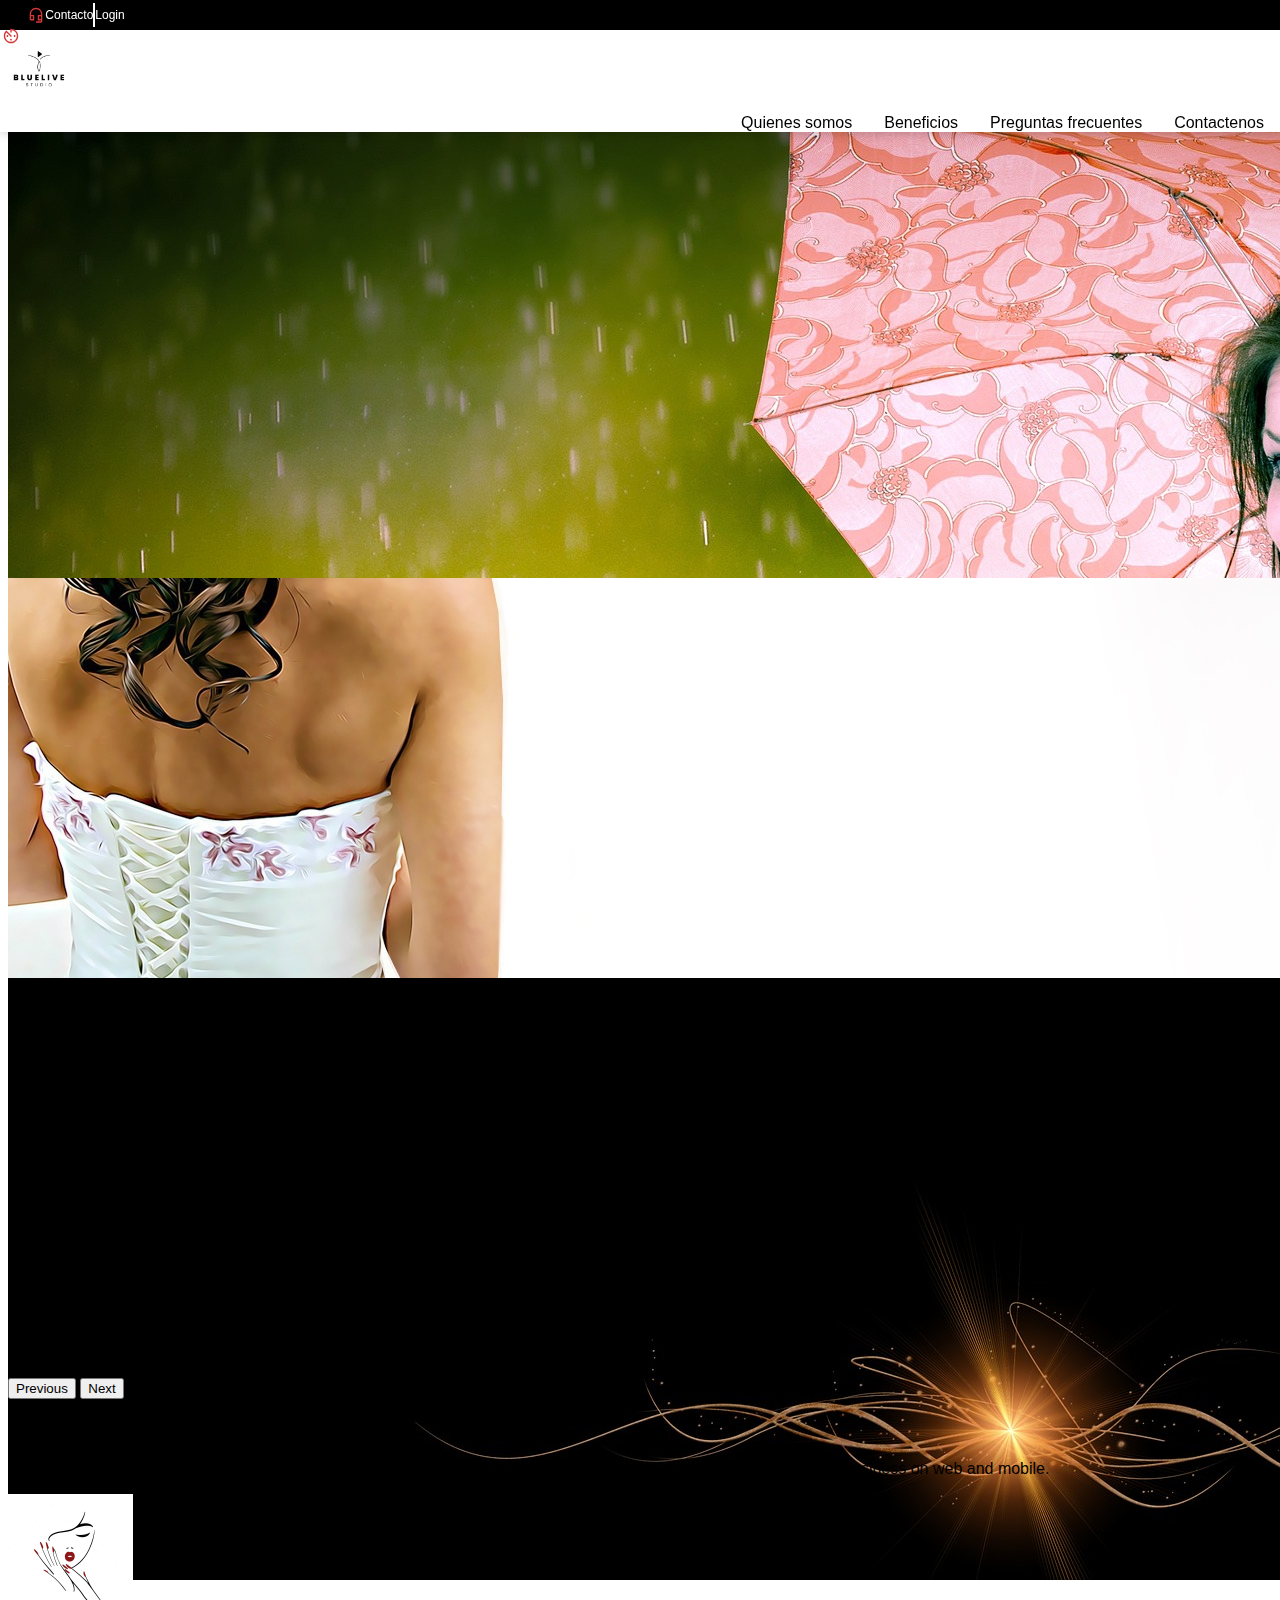
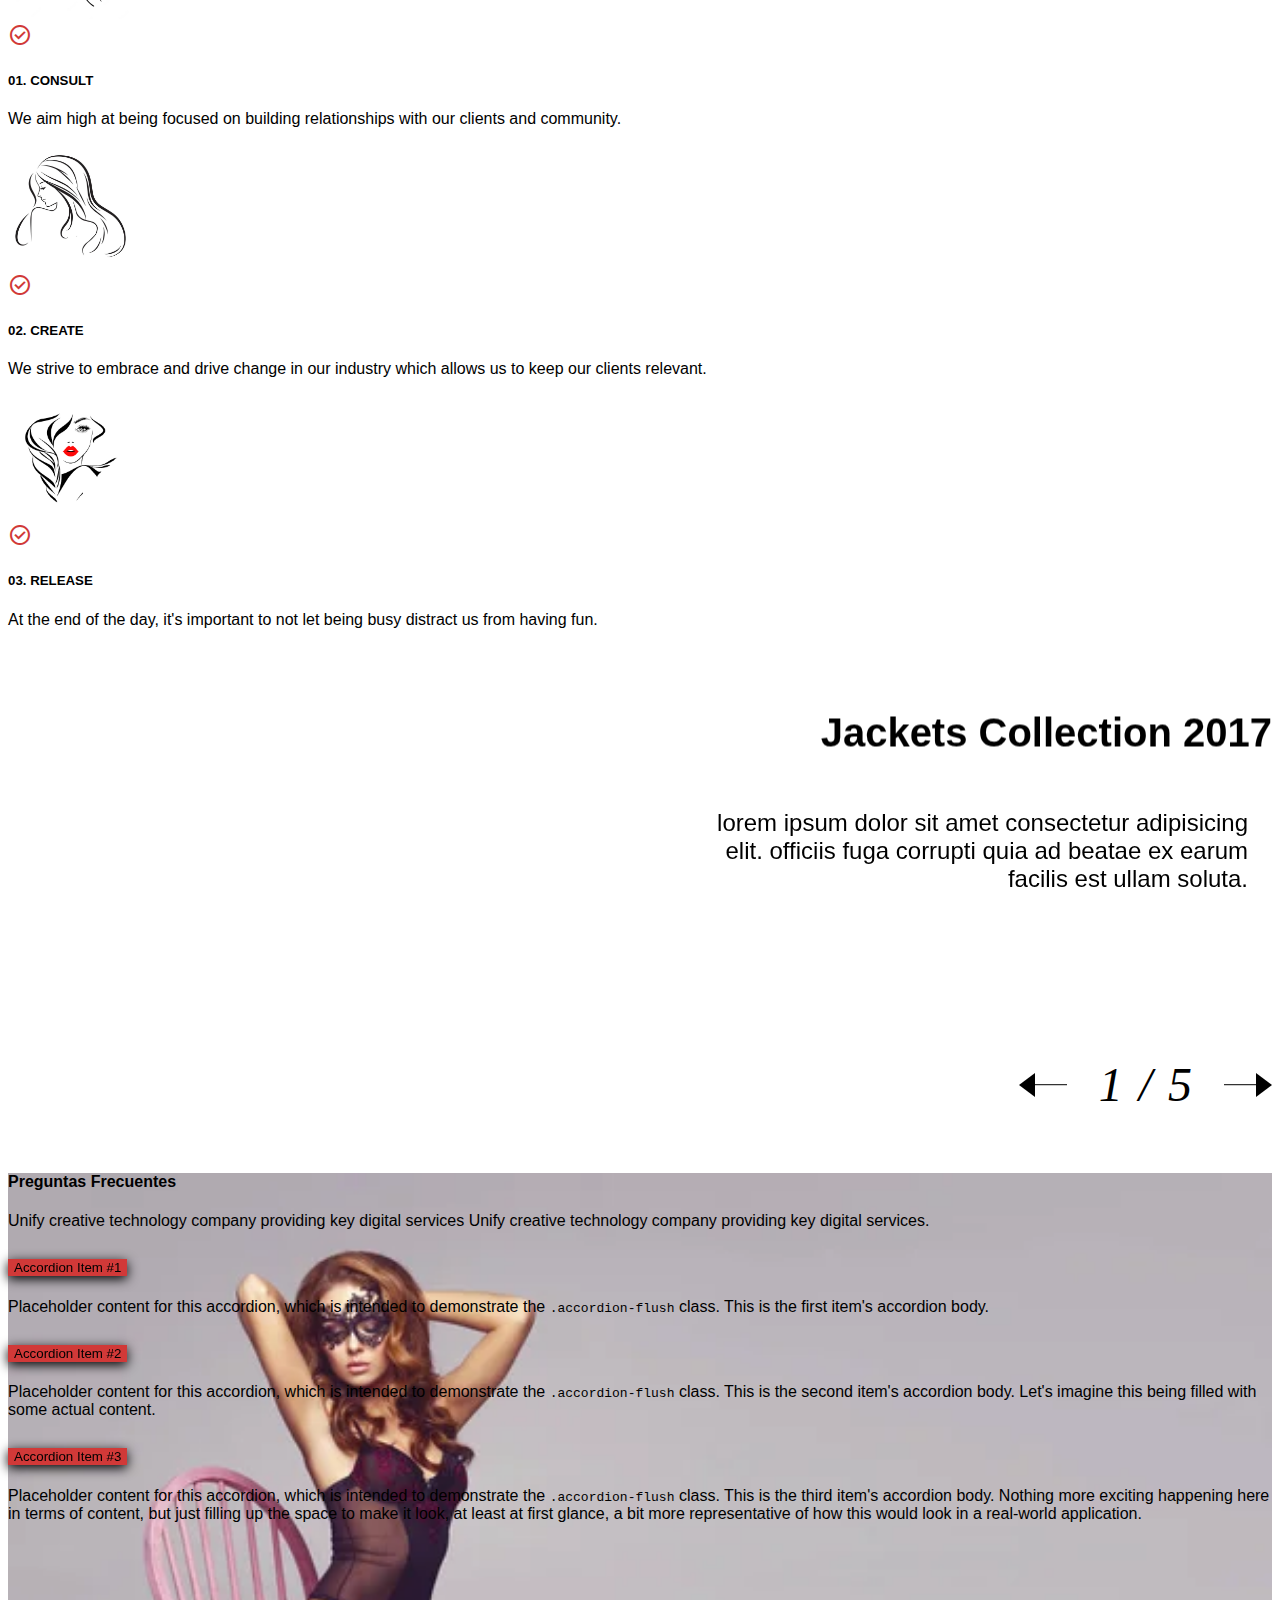
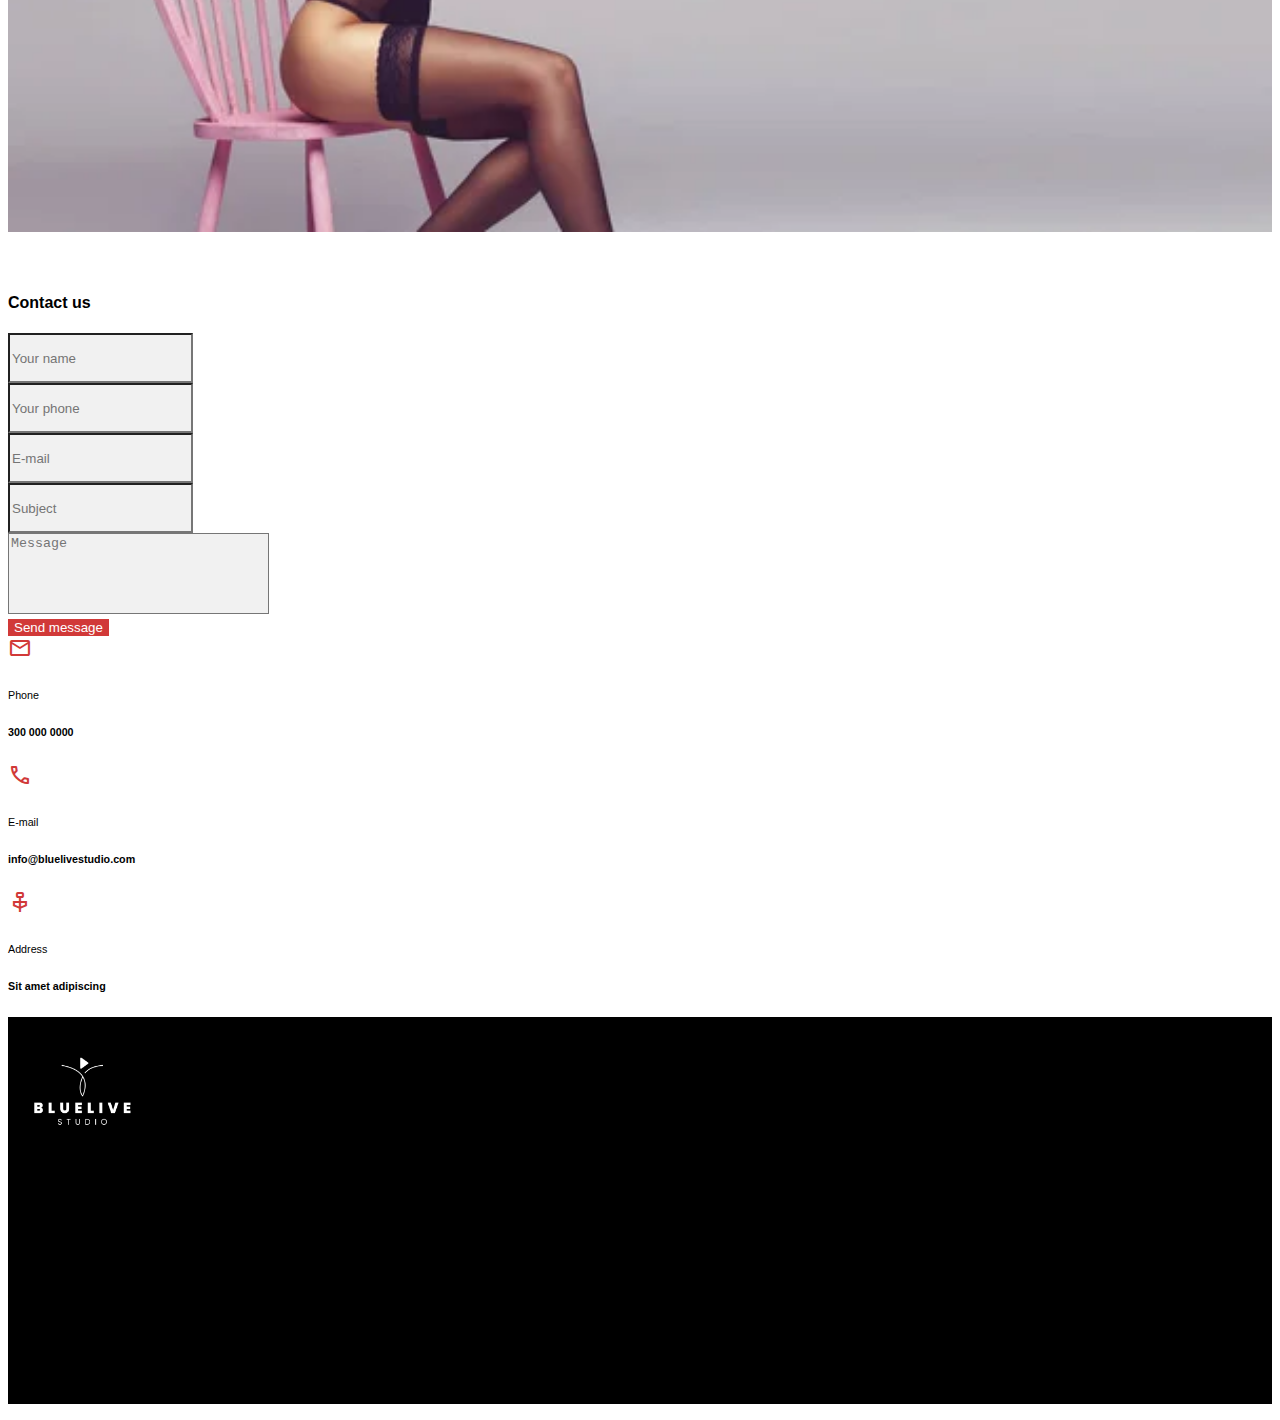
==== index.html @ 52af7ebf "prototipo" ====
<!doctype html>
<html lang="en">
    <head>
        <meta charset="utf-8">
        <meta name="viewport" content="width=device-width, initial-scale=1">
        <title>bluelive studio</title>
        <link rel="stylesheet" href="style.css">
        <!-- Css Botstrap -->
        <link href="https://cdn.jsdelivr.net/npm/bootstrap@5.2.3/dist/css/bootstrap.min.css" rel="stylesheet" integrity="sha384-rbsA2VBKQhggwzxH7pPCaAqO46MgnOM80zW1RWuH61DGLwZJEdK2Kadq2F9CUG65" crossorigin="anonymous">
        <!-- Google icons material symbols -->
        <link href="https://fonts.googleapis.com/css2?family=Material+Symbols+Outlined" rel="stylesheet" />
    </head>
    <body>
        <div class="header-bls">
            <div class="header-wsite">
                <div class="container">
                    <div class="row m-0">
                        <!-- Social Media -->
                        <div class="col-3 social-media-wsite">
                            <ul>
                                <li>
                                    <a href="">
                                        <img src="https://strategicboard.co/wp-content/themes/strategic_board/assets/img/icons/icon-face-sb.svg" alt="">
                                    </a>
                                </li>
                                <li>
                                    <a href="">
                                        <img src="https://strategicboard.co/wp-content/themes/strategic_board/assets/img/icons/icon-instagram-sb.svg" alt="">
                                    </a>
                                </li>
                                <li>
                                    <a href="">
                                        <img src="https://strategicboard.co/wp-content/themes/strategic_board/assets/img/icons/icon-linkedin-sb.svg" alt="">
                                    </a>
                                </li>
                                <li>
                                    <a href="">
                                        <img src="https://strategicboard.co/wp-content/themes/strategic_board/assets/img/icons/icon-whatsapp.svg" alt="">
                                    </a>
                                </li>
                            </ul>
                        </div>
                        <!-- Phone -->
                        <div class="col-3 phone-wsite">    
                            <i class="material-symbols-outlined me-2">call</i>
                            <span>310 1234 567899</span>
                        </div>
                        <!-- contac -->
                        <div class="col-3 menu-wsite">
                            <i class="material-symbols-outlined me-2">headset_mic</i>
                            <span>Contacto</span>
                            <div class="line-vertical-wsite mx-3"></div>
                            <span>Login</span>
                        </div>
                        <!-- Hour of attention -->
                        <div class="col-3 hour-attention-wsite">
                            <i class="material-symbols-outlined me-2">av_timer</i>
                            <span>Mon - Sun 8 a.m - 8 p.m</span>
                        </div>
                    </div>
                </div>
            </div>

            <div class="header-menu">
                <div class="container">
                    <div class="row mx-0">
                        <div class="col-4">
                            <img src="asset/images/logotipo-wsite.png" width="80" height="80">
                        </div>
                        <div class="col-8 menu-items-wsite">
                            <ul>
                                <li>
                                    <a href="">Quienes somos</a>
                                </li>
                                <li>
                                    <a href="">Beneficios</a>
                                </li>
                                <li>
                                    <a href="">Preguntas frecuentes</a>
                                </li>
                                <li>
                                    <a href="">Contactenos</a>
                                </li>
                            </ul>
                        </div>
                    </div>
                </div>
            </div>
        </div>

        <div style="margin-top: 110px">
            <div id="carouselExampleIndicators" class="carousel slide" data-bs-ride="true">
                <div class="carousel-indicators">
                    <button type="button" data-bs-target="#carouselExampleIndicators" data-bs-slide-to="0" class="active" aria-current="true" aria-label="Slide 1"></button>
                    <button type="button" data-bs-target="#carouselExampleIndicators" data-bs-slide-to="1" aria-label="Slide 2"></button>
                    <button type="button" data-bs-target="#carouselExampleIndicators" data-bs-slide-to="2" aria-label="Slide 3"></button>
                </div>

                <div class="carousel-inner">
                    <div class="carousel-item active" style="height: 450px">
                        <img src="asset/images/bg-banner03.jpg" class="d-block w-100">
                    </div>
                    <div class="carousel-item" style="height: 400px">
                        <img src="asset/images/bg-banner05.jpg" class="d-block w-100">
                    </div>
                    <div class="carousel-item" style="height: 400px">
                        <img src="asset/images/bg-banner01.jpg" class="d-block w-100">
                    </div>
                </div>

                <button class="carousel-control-prev" type="button" data-bs-target="#carouselExampleIndicators" data-bs-slide="prev">
                    <span class="carousel-control-prev-icon" aria-hidden="true"></span>
                    <span class="visually-hidden">Previous</span>
                </button>
                <button class="carousel-control-next" type="button" data-bs-target="#carouselExampleIndicators" data-bs-slide="next">
                    <span class="carousel-control-next-icon" aria-hidden="true"></span>
                    <span class="visually-hidden">Next</span>
                </button>
            </div>

            <div class="container my-5">
                <div class="text-center py-4">
                    <h4>Quienes somos</h4>
                    <p class="w-50 m-auto">
                        Unify creative technology company providing key digital services. Focused on helping 
                        our clients to build a successful business on web and mobile.
                    </p>
                </div>

                <div class="row mx-0 mt-4">
                    <div class="col-4">
                        <div class="card border-0">
                            <img src="asset/images/img-woman01.webp" class="m-auto" width="125">
                            <div class="card-body text-center">
                                <i class="material-symbols-outlined mb-3" style="color: #d13938">check_circle</i>
                                <h5 class="card-title">01. CONSULT</h5>
                                <p class="card-text">
                                    We aim high at being focused on building relationships with our clients and community.
                                </p>
                            </div>
                        </div>
                    </div>

                    <div class="col-4">
                        <div class="card border-0">
                            <img src="asset/images/img-woman02.jpg" class="m-auto" width="125">
                            <div class="card-body text-center">
                                <i class="material-symbols-outlined mb-3" style="color: #d13938">check_circle</i>
                                <h5 class="card-title">02. CREATE</h5>
                                <p class="card-text">
                                    We strive to embrace and drive change in our industry which allows us to keep our clients relevant.
                                </p>
                            </div>
                        </div>
                    </div>

                    <div class="col-4">
                        <div class="card border-0">
                            <img src="asset/images/img-woman03.jpg" class="m-auto" width="125">
                            <div class="card-body text-center">
                                <i class="material-symbols-outlined mb-3" style="color: #d13938">check_circle</i>
                                <h5 class="card-title">03. RELEASE</h5>
                                <p class="card-text">
                                    At the end of the day, it's important to not let being busy distract us from having fun.
                                </p>
                            </div>
                        </div>
                    </div>

                </div>
            </div>
            
            <div class="container py-5 mb-1">
                <div class="main">  
                    <div class="cd-slider">
                      <ul class="m-0">
                        <li>
                            <div class="image" style="background-image:url(https://images.unsplash.com/photo-1421809313281-48f03fa45e9f?crop=entropy&fit=crop&fm=jpg&h=675&ixjsv=2.1.0&ixlib=rb-0.3.5&q=80&w=1000);">
                            </div>

                            <div class="content">
                                <h2>Jackets Collection 2017</h2>
                                <p >Lorem ipsum dolor sit amet consectetur adipisicing elit. Officiis fuga corrupti quia ad beatae ex earum facilis est ullam soluta.</p>
                            </div>
                        </li>

                        <li>
                          <div class="image" style="background-image:url(https://images.unsplash.com/uploads/1411724908903377d4696/2e9b0cb2?crop=entropy&fit=crop&fm=jpg&h=675&ixjsv=2.1.0&ixlib=rb-0.3.5&q=80&w=1000);"></div>
                          <div class="content">
                            <h2>Accessories</h2>
                            <a href="#">View Gallery</a>
                          </div>
                        </li>
                        <li>
                          <div class="image" style="background-image:url(https://images.unsplash.com/photo-1416838375725-e834a83f62b7?crop=entropy&fit=crop&fm=jpg&h=675&ixjsv=2.1.0&ixlib=rb-0.3.5&q=80&w=1000);"></div>
                          <div class="content">
                            <h2>Winter Shoes</h2>
                            <a href="#">View Gallery</a>
                          </div>
                        </li>
                        <li>
                          <div class="image" style="background-image:url(https://images.unsplash.com/35/JOd4DPGLThifgf38Lpgj_IMG.jpg?crop=entropy&fit=crop&fm=jpg&h=675&ixjsv=2.1.0&ixlib=rb-0.3.5&q=80&w=1000);"></div>
                          <div class="content">
                            <h2>Winter Collection 2017</h2>
                            <a href="#">View Gallery</a>
                          </div>
                        </li>
                        <li>
                          <div class="image" style="background-image:url(https://images.unsplash.com/photo-1453974336165-b5c58464f1ed?crop=entropy&fit=crop&fm=jpg&h=675&ixjsv=2.1.0&ixlib=rb-0.3.5&q=80&w=1000);"></div>
                          <div class="content">
                            <h2>Summer Collection</h2>
                            <a href="#">View Gallery</a>
                          </div>
                        </li>      
                      </ul>
                    </div> <!--/.cd-slider-->    
                </div>
            </div>

            <div class="mb-5" style="background-image: url('asset/images/fq-model03.jpg'); background-repeat: no-repeat; background-size: 100%; height: 700px">    
                <div class="text-center w-50 pt-5 mb-5 ms-auto">
                    <h4>Preguntas Frecuentes</h4>
                    <p class="">
                        Unify creative technology company providing key digital services 
                        Unify creative technology company providing key digital services.
                    </p>
                </div>

                <div class="w-50 ms-auto me-4">
                    <div class="accordion accordion-flush" id="accordionFlushExample">
                        <div class="accordion-item mb-3">
                            <h2 class="accordion-header" id="flush-headingOne">
                                <button class="accordion-button collapsed" type="button" data-bs-toggle="collapse" data-bs-target="#flush-collapseOne" aria-expanded="false" aria-controls="flush-collapseOne">
                                Accordion Item #1
                                </button>
                            </h2>

                            <div id="flush-collapseOne" class="accordion-collapse collapse" aria-labelledby="flush-headingOne" data-bs-parent="#accordionFlushExample">
                                <div class="accordion-body">Placeholder content for this accordion, which is intended to demonstrate the <code>.accordion-flush</code> class. This is the first item's accordion body.</div>
                            </div>
                        </div>

                        <div class="accordion-item mb-3">
                            <h2 class="accordion-header" id="flush-headingTwo">
                                <button class="accordion-button collapsed" type="button" data-bs-toggle="collapse" data-bs-target="#flush-collapseTwo" aria-expanded="false" aria-controls="flush-collapseTwo">
                                Accordion Item #2
                                </button>
                            </h2>

                            <div id="flush-collapseTwo" class="accordion-collapse collapse" aria-labelledby="flush-headingTwo" data-bs-parent="#accordionFlushExample">
                                <div class="accordion-body">Placeholder content for this accordion, which is intended to demonstrate the <code>.accordion-flush</code> class. This is the second item's accordion body. Let's imagine this being filled with some actual content.</div>
                            </div>
                        </div>

                        <div class="accordion-item mb-3">
                            <h2 class="accordion-header" id="flush-headingThree">
                                <button class="accordion-button collapsed" type="button" data-bs-toggle="collapse" data-bs-target="#flush-collapseThree" aria-expanded="false" aria-controls="flush-collapseThree">
                                Accordion Item #3
                                </button>
                            </h2>

                            <div id="flush-collapseThree" class="accordion-collapse collapse" aria-labelledby="flush-headingThree" data-bs-parent="#accordionFlushExample">
                                <div class="accordion-body">Placeholder content for this accordion, which is intended to demonstrate the <code>.accordion-flush</code> class. This is the third item's accordion body. Nothing more exciting happening here in terms of content, but just filling up the space to make it look, at least at first glance, a bit more representative of how this would look in a real-world application.</div>
                            </div>
                        </div>
                    </div>
                </div>
            </div>

            <div class="container my-5">
                <div class="text-center my-5">
                    <h4>Contact us</h4>
                </div>

                <div class="row mx-0">
                    <div class="col-9 ps-0">
                        <form action="">
                            <div class="row mx-0">
                                <div class="col-6 mb-3">
                                    <input class="w-100 border-0 p-2" type="text" style="height: 50PX; background-color: #f1f1f1" placeholder="Your name">
                                </div>
                                <div class="col-6 mb-3">
                                    <input class="w-100 border-0 p-2" type="text" style="height: 50PX; background-color: #f1f1f1" placeholder="Your phone">
                                </div>
                                <div class="col-6 mb-3">
                                    <input class="w-100 border-0 p-2" type="mail" style="height: 50PX; background-color: #f1f1f1" placeholder="E-mail">
                                </div>
                                <div class="col-6 mb-3">
                                    <input class="w-100 border-0 p-2" type="text" style="height: 50PX; background-color: #f1f1f1" placeholder="Subject">
                                </div>
                                <div class="col-12 mb-3">
                                    <textarea class="w-100 border-0 p-2" style="resize: none; background-color: #f1f1f1" name="" id="" cols="30" rows="5" placeholder="Message"></textarea>
                                </div>
                                <div class="col-12 d-flex justify-content-end">
                                    <button class="p-2" style="background-color: #d13938; color: #fff; border: none">Send message</button>
                                </div>
                            </div>
                        </form>
                    </div>

                    <div class="col-3">
                        <div class="text-center mb-4">
                            <i class="material-symbols-outlined" style="color: #d13938">mail</i>
                            <h6 class="mb-1" style="font-weight: 300">Phone</h6>
                            <h6 class="mb-0">300 000 0000</h6>
                        </div>

                        <div class="text-center mb-4">
                            <i class="material-symbols-outlined" style="color: #d13938">phone</i>
                            <h6 class="mb-1" style="font-weight: 300">E-mail</h6>
                            <h6 class="mb-0">info@bluelivestudio.com</h6>
                        </div>

                        <div class="text-center mb-4">
                            <i class="material-symbols-outlined" style="color: #d13938">lda</i>
                            <h6 class="mb-1" style="font-weight: 300">Address</h6>
                            <h6 class="mb-0">Sit amet adipiscing</h6>
                        </div>
                    </div>
                </div>
            </div>

            <div>
                <div class="row mx-0 py-5" style="background-color: black">
                    <div class="col-xl-4 mx-auto my-3">
                        <div class="text-center mb-4">
                            <img src="asset/images/logotipo-final.jpg" style="width: 153px" alt="...">
                        </div>

                        <ul class="d-flex justify-content-center text-white pe-0 pt-2 mb-4" style="list-style: none">
                            <li class="fs12 mx-2">
                                <a class="text-white" href="">Inicio</a>
                            </li>
                            <li class="fs12 mx-2">
                                <a class="text-white" href="">Nosotros</a>
                            </li>
                            <li class="fs12 mx-2">
                                <a class="text-white" href="">Servicios</a>
                            </li>
                            <li class="fs12 mx-2">
                                <a class="text-white" href="">Contacto</a>
                            </li>
                        </ul>

                        <h6 class="text-white text-center pt-2 mb-4" style="font-size: 12px">Copyright © 2022 BLUELIVE Studio All Rights Reserved.</h6>

                        <ul class="d-flex justify-content-center pe-0 pt-2" style="list-style: none">
                            <li>
                                <a class="mx-2" href="" target="blank">
                                    <img src="https://strategicboard.co/wp-content/themes/strategic_board/assets/img/icons/icon-face-sb.svg" alt="">
                                </a>
                            </li>
                            <li class="m-32px">
                                <a class="mx-2" href="" target="blank">
                                    <img src="https://strategicboard.co/wp-content/themes/strategic_board/assets/img/icons/icon-instagram-sb.svg" alt="">
                                </a>
                            </li>
                            <li class="m-32px">
                                <a class="mx-2" href="" target="blank">
                                    <img src="https://strategicboard.co/wp-content/themes/strategic_board/assets/img/icons/icon-linkedin-sb.svg" alt="">
                                </a>
                            </li>
                            <li class="m-32px">
                                <a class="mx-2" href="" target="blank">
                                    <img height="26" src="https://strategicboard.co/wp-content/themes/strategic_board/assets/img/icons/icon-whatsapp.svg" alt="">
                                </a>
                            </li>
                        </ul>
                    </div>
                </div>
            </div>
        </div>

        

        <script src="https://cdn.jsdelivr.net/npm/bootstrap@5.2.3/dist/js/bootstrap.bundle.min.js" integrity="sha384-kenU1KFdBIe4zVF0s0G1M5b4hcpxyD9F7jL+jjXkk+Q2h455rYXK/7HAuoJl+0I4" crossorigin="anonymous"></script>

        <script src="https://code.jquery.com/jquery-3.6.3.slim.js" integrity="sha256-DKU1CmJ8kBuEwumaLuh9Tl/6ZB6jzGOBV/5YpNE2BWc=" crossorigin="anonymous"></script>

        <script src="script.js"></script>
    </body>
</html>
---- style.css ----
.header-bls {
  position: fixed;
  top: 0;
  left: 0;
  z-index: 1000;
  width: 100%;
  height: 110px; }

.header-wsite {
  background-color: black;
  height: 30px;
  display: flex;
  align-items: center; }

.social-media-wsite {
  display: flex;
  align-items: center; }
  .social-media-wsite ul {
    display: flex;
    padding: 0;
    margin: 0;
    list-style: none; }
    .social-media-wsite ul li {
      font-size: 14px;
      margin: 0 10px; }
      .social-media-wsite ul li a {
        display: flex;
        align-items: center;
        justify-content: center;
        text-decoration: none;
        color: #ffffff; }
        .social-media-wsite ul li a:hover {
          color: #198754; }
        .social-media-wsite ul li a img {
          width: 18px; }

.header-option, .phone-wsite, .menu-wsite, .hour-attention-wsite {
  color: #ffffff;
  display: flex;
  align-items: center;
  justify-content: center; }
  .header-option i, .phone-wsite i, .menu-wsite i, .hour-attention-wsite i {
    color: #d13938;
    font-size: 18px !important; }
  .header-option span, .phone-wsite span, .menu-wsite span, .hour-attention-wsite span {
    font-size: 12px; }

.menu-wsite .line-vertical-wsite {
  height: 24px;
  border-right: 2px solid #ffffff; }

.header-menu {
  background-color: #FFFFFF;
  box-shadow: 0 1px 10px 0 rgba(0, 0, 0, 0.2); }

.menu-items-wsite {
  display: flex;
  justify-content: flex-end;
  align-items: center; }
  .menu-items-wsite ul {
    display: flex;
    padding: 0;
    margin: 0;
    list-style: none; }
    .menu-items-wsite ul li {
      margin: 0 16px; }
      .menu-items-wsite ul li a {
        display: flex;
        align-items: center;
        justify-content: center;
        text-decoration: none;
        color: #000000; }
        .menu-items-wsite ul li a:hover {
          color: #198754; }

.beneficios-wsite {
  background-image: url("asset/images/bg-banner04.png");
  background-repeat: no-repeat; }

* {
  box-sizing: border-box; }

body {
  font-family: 'Montserrat', sans-serif;
  color: #000; }

a {
  text-decoration: none;
  color: #000; }

*:focus {
  outline: 0; }

/* Primary Style
--------------------------------*/
.main {
  max-width: 110rem;
  margin: 0 auto;
  padding: 0; }

/* Slider Style
--------------------------------------*/
.cd-slider {
  position: relative;
  width: 100%;
  height: 30rem;
  overflow: hidden;
  margin-bottom: 3rem; }

.cd-slider li {
  position: absolute;
  top: 0;
  left: 0;
  width: 100%;
  height: 100%;
  visibility: hidden;
  transition: visibility 0s 1s;
  will-change: visibility; }

.image {
  position: absolute;
  top: 0;
  left: 0;
  width: 70%;
  height: 100%;
  background-size: cover;
  background-position: 50% 50%;
  clip: rect(0, 80rem, 50rem, 80rem);
  transition: clip 0.5s cubic-bezier(0.99, 0.01, 0.45, 0.9) 0.5s;
  will-change: clip; }

.content {
  position: absolute;
  top: 0;
  right: 0;
  width: 100%;
  height: 100%;
  padding: 2rem 0 0 2rem;
  font-size: 9rem;
  text-align: right; }

.content h2 {
  text-overflow: ellipsis;
  overflow: hidden;
  transform: translateY(-30%);
  opacity: 0;
  transition: transform .5s, opacity .5s;
  will-change: transform, opacity; }

.content a, .content p {
  display: inline-block;
  font-size: 2rem;
  text-transform: lowercase;
  padding: 1.5rem;
  opacity: 0;
  transform: translateY(-100%);
  transition: transform .5s .1s, opacity .5s .1s;
  will-change: transform, opacity; }

/* Current Slide 
-------------------------------------*/
li.current {
  visibility: visible;
  transition-delay: 0s; }

li.current .image {
  clip: rect(0, 80rem, 50rem, 0); }

li.current .content h2 {
  transform: translateY(0);
  opacity: 1;
  transition-delay: 1s;
  font-size: 40px;
  margin-bottom: 0; }

li.current .content a, li.current .content p {
  transform: translateY(0);
  opacity: 1;
  transition-delay: 1.1s;
  font-size: 24px;
  width: 50%;
  margin-bottom: 0; }

/* Prev Slide 
------------------------------------*/
li.prev_slide .image {
  clip: rect(0, 0, 50rem, 0); }

nav {
  position: absolute;
  bottom: 0;
  right: 0;
  background: #fff;
  z-index: 2; }

.prev, .next, .counter {
  vertical-align: middle; }

.prev, .next {
  position: relative;
  display: inline-block;
  height: 5rem;
  width: 5rem;
  border: 0;
  cursor: pointer;
  background: transparent; }

.prev::before, .next::before {
  content: '';
  position: absolute;
  top: 50%;
  left: 0;
  transform: translateY(-50%);
  border: .8rem solid transparent;
  border-right-width: 1rem;
  border-right-color: #000;
  border-left-width: 0;
  width: 0;
  height: 0; }

.prev::after, .next::after {
  content: '';
  position: absolute;
  top: 50%;
  transform: translateY(-50%) translateZ(0);
  left: .5rem;
  background: #000;
  height: .1rem;
  min-height: 1px;
  width: 2.5rem;
  transition: width .3s; }

.next::before {
  right: 0;
  left: auto;
  border-left-width: 1rem;
  border-left-color: #000;
  border-right-width: 0; }

.next::after {
  right: .5rem;
  left: auto; }

.counter {
  display: inline-block;
  font-size: 48px;
  font-family: serif;
  font-style: italic; }

.counter span:last-child::before {
  content: '/';
  margin: 0 1rem; }

.prev:hover::after, .next:hover::after {
  width: 3.5rem; }

.accordion-button {
  background-color: #d13938 !important;
  filter: drop-shadow(0px 3px 6px black);
  border: none !important; }

@media screen and (max-width: 550px) {
  .image {
    width: 100%; }

  .content {
    padding-right: 2rem; }

  nav {
    left: 0;
    right: auto; } }

/*# sourceMappingURL=style.css.map */
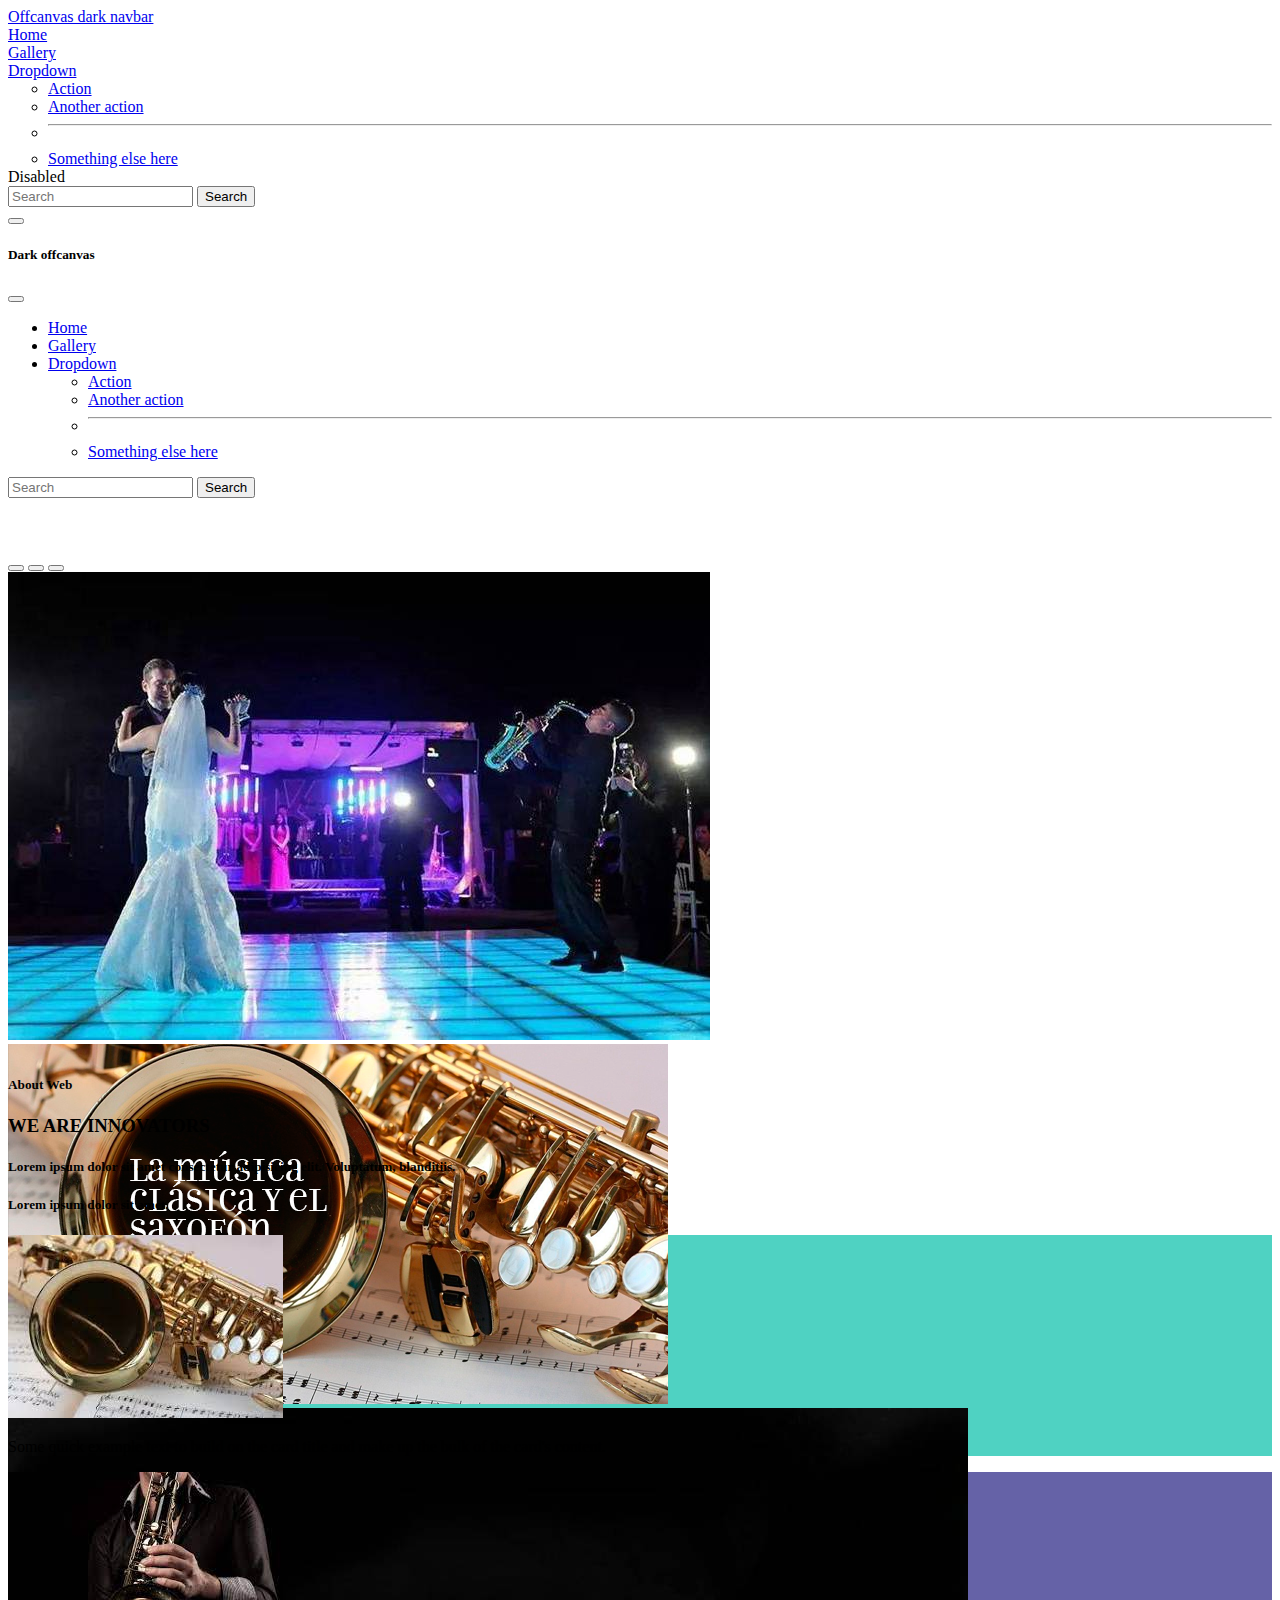
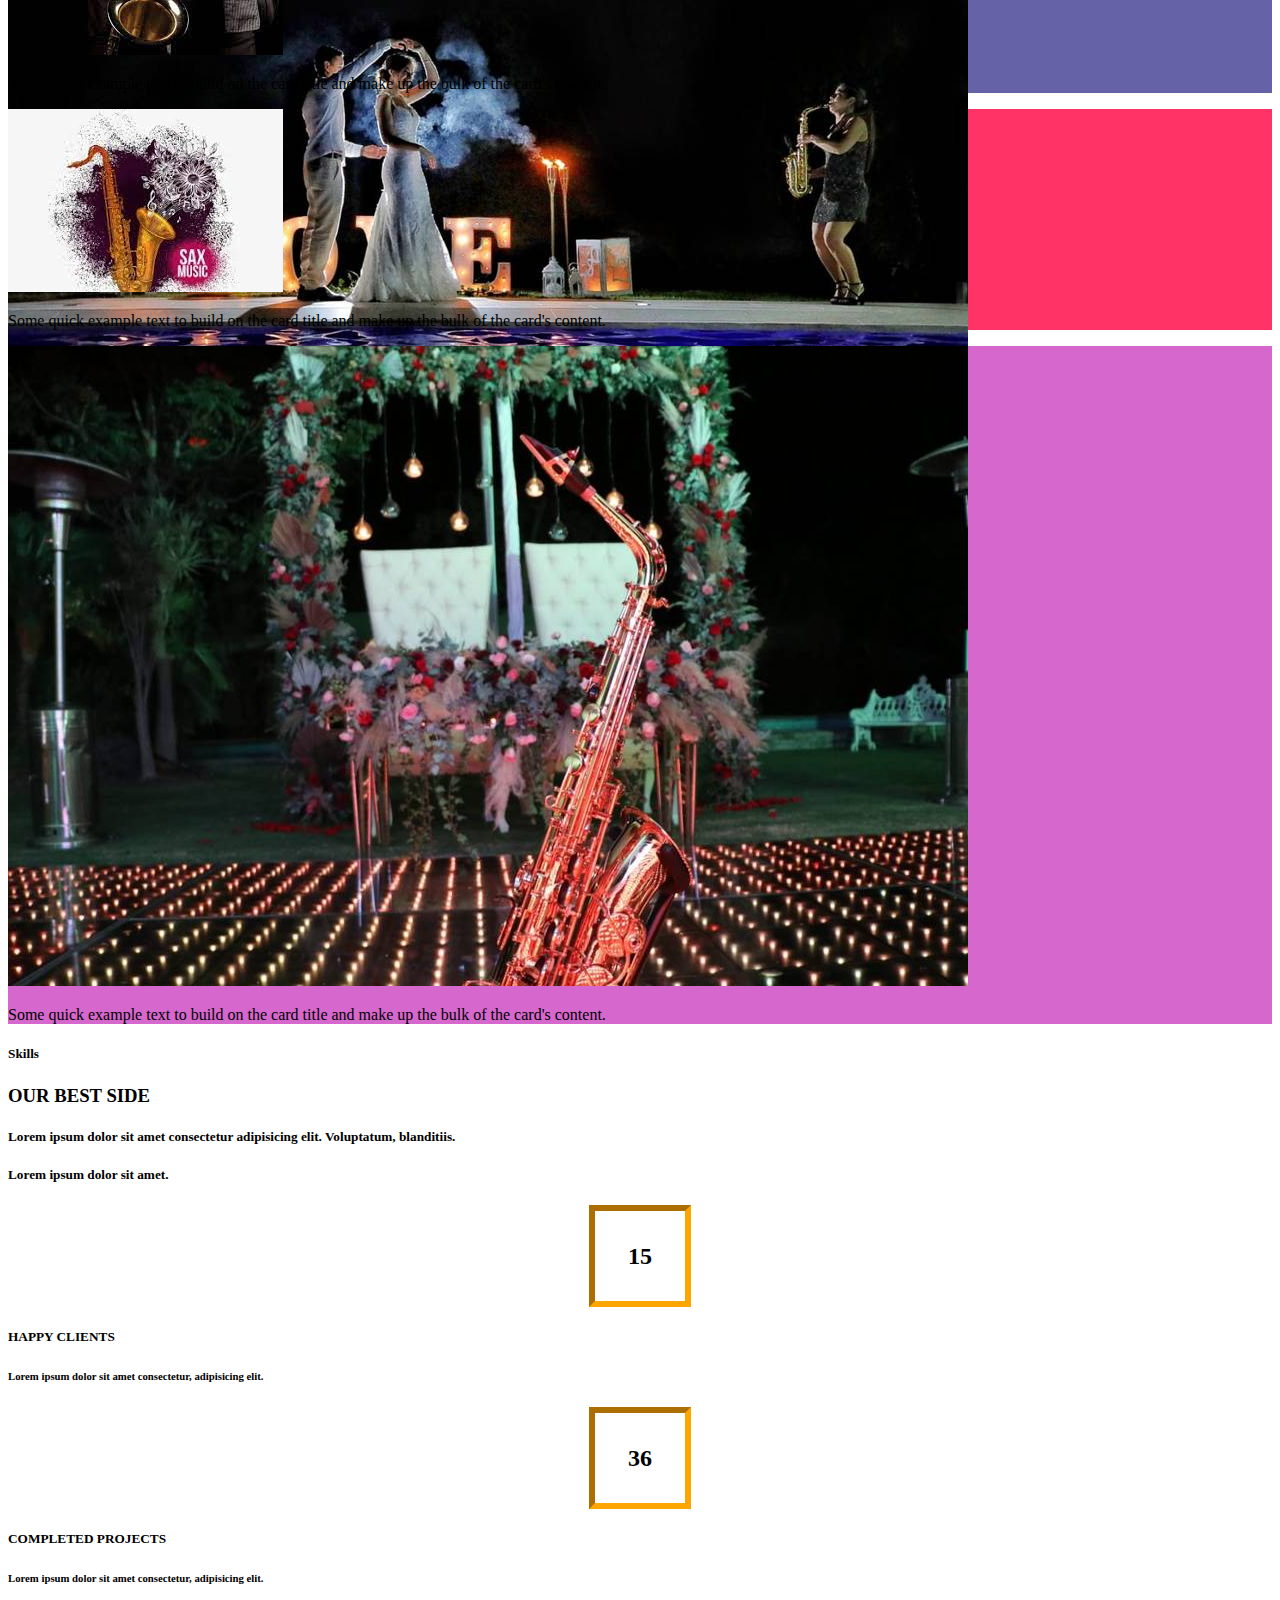
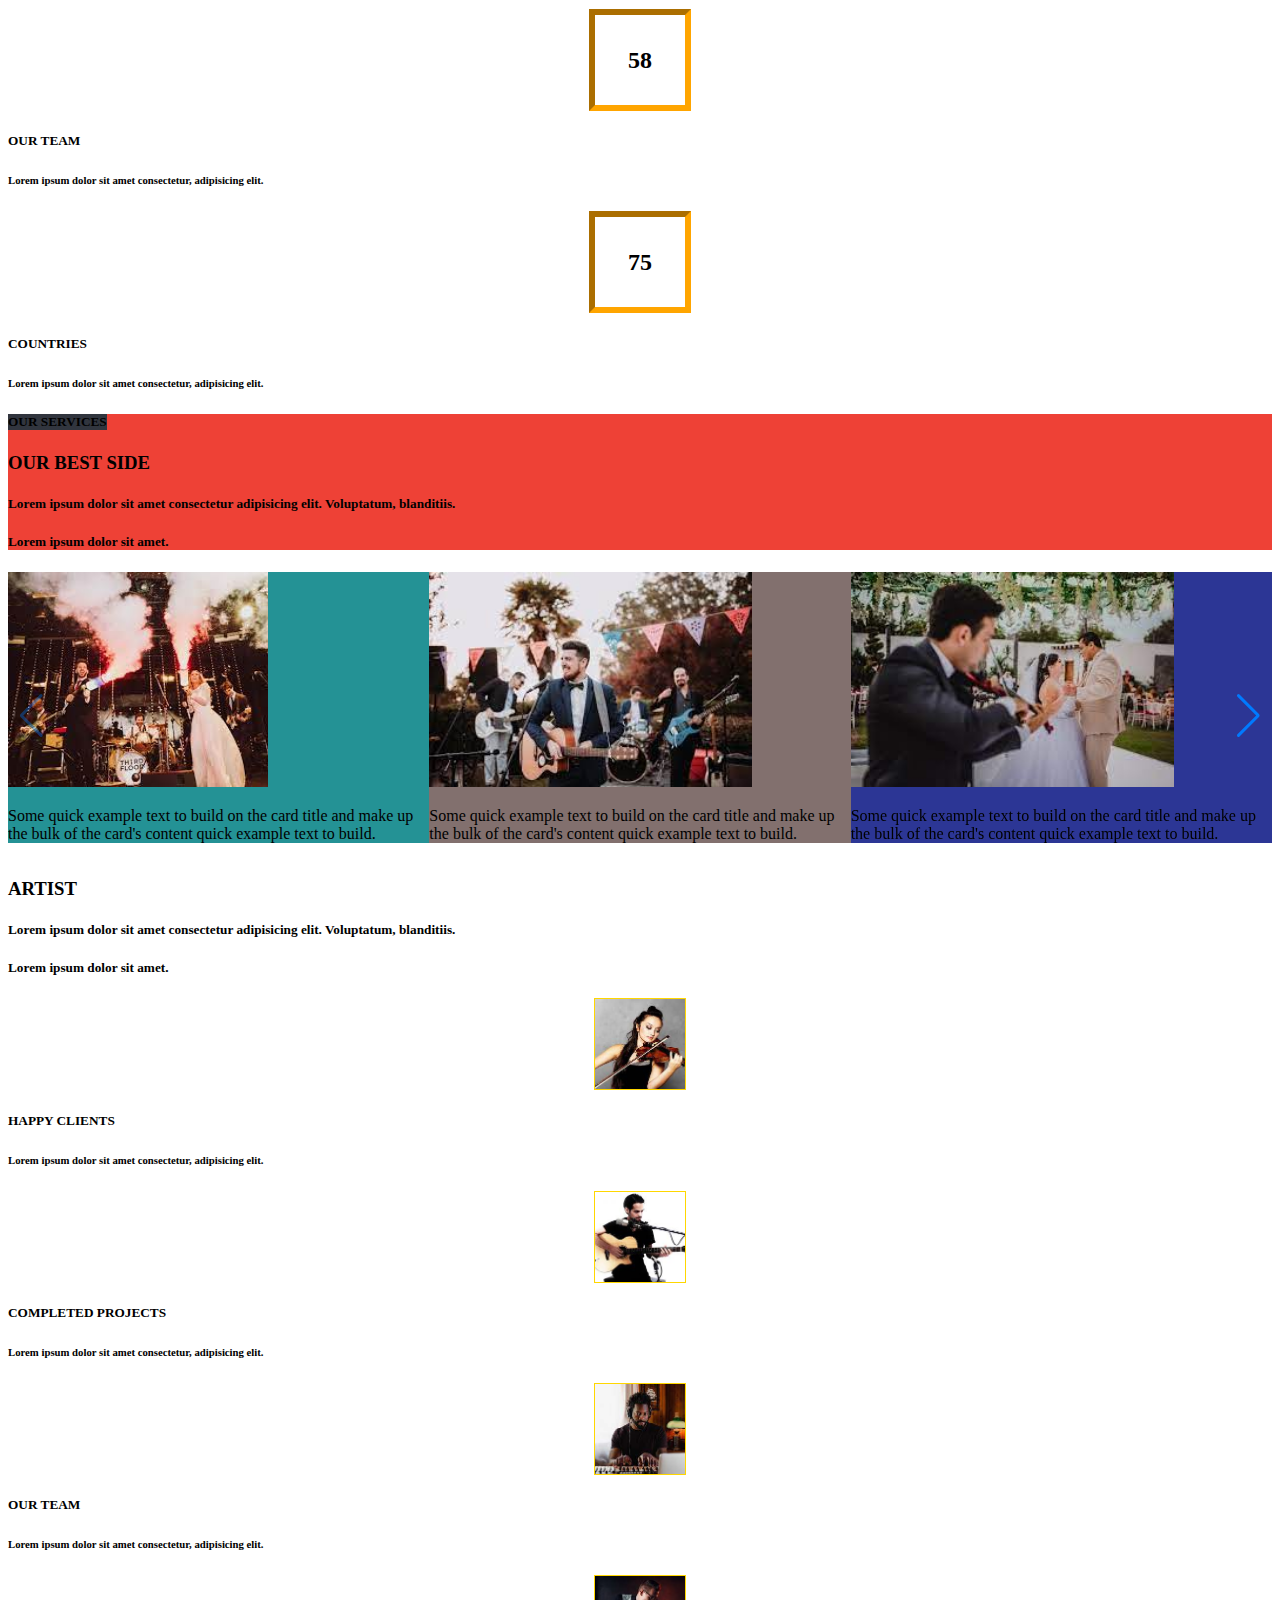
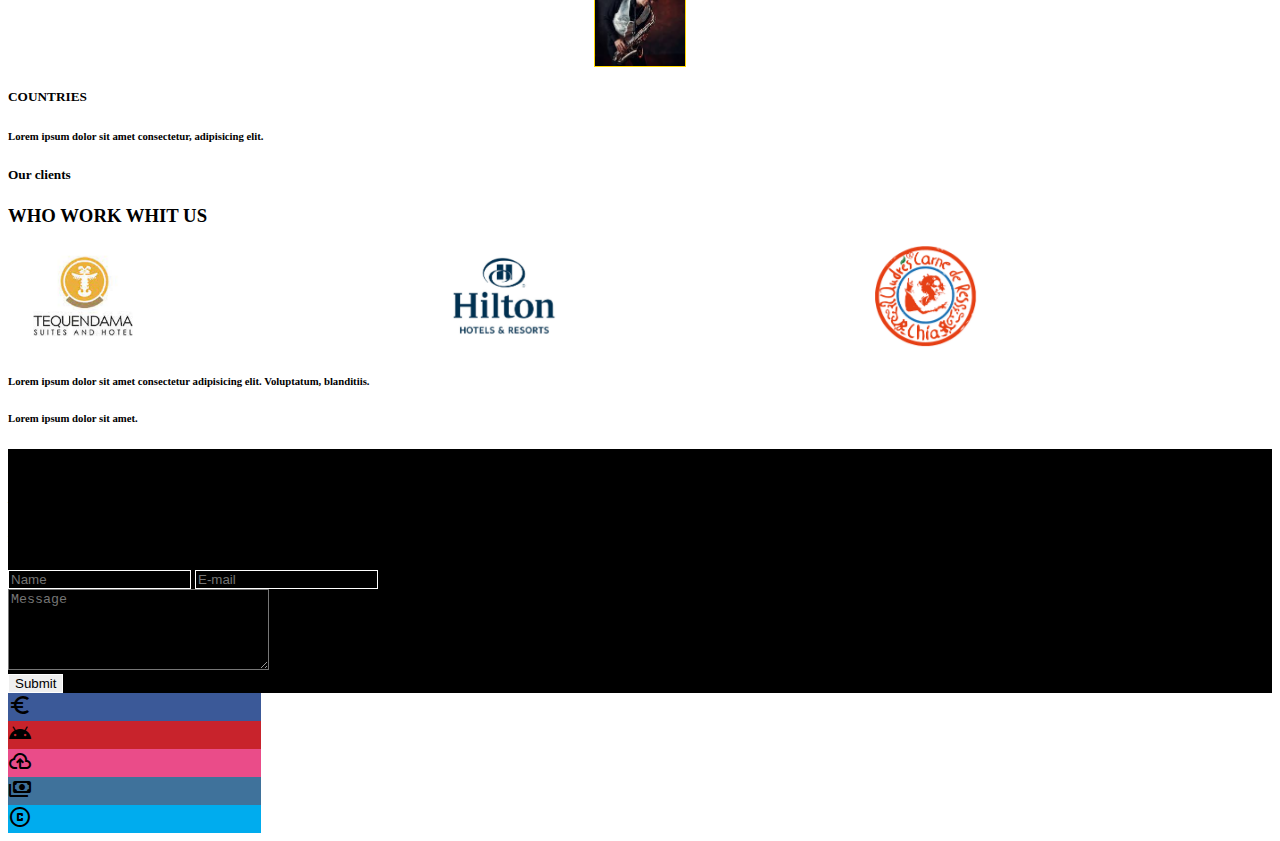
==== commit a398ba38: "add anclas in the sections" ====
--- a/index.html
+++ b/index.html
@@ -3,108 +3,107 @@
     <head>
         <meta charset="utf-8">
         <meta name="viewport" content="width=device-width, initial-scale=1">
-        <title>bluelive studio</title>
+        <title>Gold Sax</title>
         <link rel="stylesheet" href="style.css">
         <!-- Css Botstrap -->
         <link href="https://cdn.jsdelivr.net/npm/bootstrap@5.2.3/dist/css/bootstrap.min.css" rel="stylesheet" integrity="sha384-rbsA2VBKQhggwzxH7pPCaAqO46MgnOM80zW1RWuH61DGLwZJEdK2Kadq2F9CUG65" crossorigin="anonymous">
         <!-- Google icons material symbols -->
         <link href="https://fonts.googleapis.com/css2?family=Material+Symbols+Outlined" rel="stylesheet" />
+        <link rel="stylesheet" href="https://cdn.jsdelivr.net/npm/swiper@9/swiper-bundle.min.css"/>
     </head>
     <body>
-        <div class="header-bls">
-            <div class="header-wsite">
-                <div class="container">
-                    <div class="row m-0">
-                        <!-- Social Media -->
-                        <div class="col-3 social-media-wsite">
-                            <ul>
-                                <li>
-                                    <a href="">
-                                        <img src="https://strategicboard.co/wp-content/themes/strategic_board/assets/img/icons/icon-face-sb.svg" alt="">
-                                    </a>
-                                </li>
-                                <li>
-                                    <a href="">
-                                        <img src="https://strategicboard.co/wp-content/themes/strategic_board/assets/img/icons/icon-instagram-sb.svg" alt="">
-                                    </a>
-                                </li>
-                                <li>
-                                    <a href="">
-                                        <img src="https://strategicboard.co/wp-content/themes/strategic_board/assets/img/icons/icon-linkedin-sb.svg" alt="">
-                                    </a>
-                                </li>
-                                <li>
-                                    <a href="">
-                                        <img src="https://strategicboard.co/wp-content/themes/strategic_board/assets/img/icons/icon-whatsapp.svg" alt="">
-                                    </a>
-                                </li>
+        <nav class="navbar navbar-dark bg-dark fixed-top">
+            <div class="container-fluid">
+                <a class="navbar-brand" href="#">Offcanvas dark navbar</a>
+                <div class="barnav">
+                    <ul class="navbar-nav mb-2 mb-lg-0 ul-main">
+                        <li class="nav-item">
+                            <a class="nav-link active" aria-current="page" href="#">Home</a>
+                        </li>
+                        <li class="nav-item">
+                            <a class="nav-link" href="/gallery.html">Gallery</a>
+                        </li>
+                        <li class="nav-item dropdown position-relative">
+                            <a class="nav-link dropdown-toggle" href="#" role="button" data-bs-toggle="dropdown" aria-expanded="false">
+                                Dropdown
+                            </a>
+                        <ul class="dropdown-menu position-absolute">
+                            <li><a class="dropdown-item" href="#">Action</a></li>
+                            <li><a class="dropdown-item" href="#">Another action</a></li>
+                            <li><hr class="dropdown-divider"></li>
+                            <li><a class="dropdown-item" href="#">Something else here</a></li>
+                        </ul>
+                        </li>
+                        <li class="nav-item">
+                        <a class="nav-link disabled">Disabled</a>
+                        </li>
+                    </ul>
+                    <form class="d-flex" role="search">
+                        <input class="form-control me-2" type="search" placeholder="Search" aria-label="Search">
+                        <button class="btn btn-outline-success" type="submit">Search</button>
+                    </form>
+                </div>
+
+
+                <button class="navbar-toggler d-lg-none" type="button" data-bs-toggle="offcanvas" data-bs-target="#offcanvasDarkNavbar" aria-controls="offcanvasDarkNavbar">
+                    <span class="navbar-toggler-icon"></span>
+                </button>
+
+
+                <div class="offcanvas offcanvas-end text-bg-dark" tabindex="-1" id="offcanvasDarkNavbar" aria-labelledby="offcanvasDarkNavbarLabel">
+                    <div class="offcanvas-header">
+                        <h5 class="offcanvas-title" id="offcanvasDarkNavbarLabel">Dark offcanvas</h5>
+                        <button type="button" class="btn-close btn-close-white" data-bs-dismiss="offcanvas" aria-label="Close"></button>
+                    </div>
+
+                    <div class="offcanvas-body">
+                        <ul class="navbar-nav justify-content-end flex-grow-1 pe-3">
+                        <li class="nav-item">
+                            <a class="nav-link active" aria-current="page" href="#">Home</a>
+                        </li>
+                        <li class="nav-item">
+                            <a class="nav-link" href="../gallery.html#">Gallery</a>
+                        </li>
+                        <li class="nav-item dropdown">
+                            <a class="nav-link dropdown-toggle" href="#" role="button" data-bs-toggle="dropdown" aria-expanded="false">
+                            Dropdown
+                            </a>
+                            <ul class="dropdown-menu dropdown-menu-dark">
+                            <li><a class="dropdown-item" href="#">Action</a></li>
+                            <li><a class="dropdown-item" href="#">Another action</a></li>
+                            <li>
+                                <hr class="dropdown-divider">
+                            </li>
+                            <li><a class="dropdown-item" href="#">Something else here</a></li>
                             </ul>
-                        </div>
-                        <!-- Phone -->
-                        <div class="col-3 phone-wsite">    
-                            <i class="material-symbols-outlined me-2">call</i>
-                            <span>310 1234 567899</span>
-                        </div>
-                        <!-- contac -->
-                        <div class="col-3 menu-wsite">
-                            <i class="material-symbols-outlined me-2">headset_mic</i>
-                            <span>Contacto</span>
-                            <div class="line-vertical-wsite mx-3"></div>
-                            <span>Login</span>
-                        </div>
-                        <!-- Hour of attention -->
-                        <div class="col-3 hour-attention-wsite">
-                            <i class="material-symbols-outlined me-2">av_timer</i>
-                            <span>Mon - Sun 8 a.m - 8 p.m</span>
-                        </div>
-                    </div>
-                </div>
-            </div>
-
-            <div class="header-menu">
-                <div class="container">
-                    <div class="row mx-0">
-                        <div class="col-4">
-                            <img src="asset/images/logotipo-wsite.png" width="80" height="80">
-                        </div>
-                        <div class="col-8 menu-items-wsite">
-                            <ul>
-                                <li>
-                                    <a href="">Quienes somos</a>
-                                </li>
-                                <li>
-                                    <a href="">Beneficios</a>
-                                </li>
-                                <li>
-                                    <a href="">Preguntas frecuentes</a>
-                                </li>
-                                <li>
-                                    <a href="">Contactenos</a>
-                                </li>
-                            </ul>
-                        </div>
-                    </div>
-                </div>
-            </div>
-        </div>
-
-        <div style="margin-top: 110px">
-            <div id="carouselExampleIndicators" class="carousel slide" data-bs-ride="true">
+                        </li>
+                        </ul>
+                        <form class="d-flex mt-3" role="search">
+                        <input class="form-control me-2" type="search" placeholder="Search" aria-label="Search">
+                        <button class="btn btn-success" type="submit">Search</button>
+                        </form>
+                    </div>
+                </div>
+            </div>
+        </nav>
+
+        <div style="margin-top: 56px">
+            <div id="carouselExampleIndicators" class="carousel slide main-slider" data-bs-ride="true">
                 <div class="carousel-indicators">
                     <button type="button" data-bs-target="#carouselExampleIndicators" data-bs-slide-to="0" class="active" aria-current="true" aria-label="Slide 1"></button>
                     <button type="button" data-bs-target="#carouselExampleIndicators" data-bs-slide-to="1" aria-label="Slide 2"></button>
                     <button type="button" data-bs-target="#carouselExampleIndicators" data-bs-slide-to="2" aria-label="Slide 3"></button>
                 </div>
 
-                <div class="carousel-inner">
-                    <div class="carousel-item active" style="height: 450px">
-                        <img src="asset/images/bg-banner03.jpg" class="d-block w-100">
-                    </div>
-                    <div class="carousel-item" style="height: 400px">
-                        <img src="asset/images/bg-banner05.jpg" class="d-block w-100">
-                    </div>
-                    <div class="carousel-item" style="height: 400px">
-                        <img src="asset/images/bg-banner01.jpg" class="d-block w-100">
+                <div class="carousel-inner h-100">
+                    <div class="carousel-item active h-100">
+                        <img src="asset/images/banner2.jpeg" class="d-block w-100 h-100" style="object-fit: cover;">
+                    </div>
+                    <div class="carousel-item h-100">
+                        <img src="asset/images/banner1.png" class="d-block w-100 h-100" style="object-fit: cover;">
+                    </div>
+                    <div class="carousel-item h-100">
+                        <img src="asset/images/banner3.jpeg" class="d-block w-100 h-100" style="object-fit: cover;">
                     </div>
                 </div>
 
@@ -117,266 +116,385 @@
                     <span class="visually-hidden">Next</span>
                 </button>
             </div>
-
-            <div class="container my-5">
-                <div class="text-center py-4">
-                    <h4>Quienes somos</h4>
-                    <p class="w-50 m-auto">
-                        Unify creative technology company providing key digital services. Focused on helping 
-                        our clients to build a successful business on web and mobile.
-                    </p>
-                </div>
-
-                <div class="row mx-0 mt-4">
-                    <div class="col-4">
-                        <div class="card border-0">
-                            <img src="asset/images/img-woman01.webp" class="m-auto" width="125">
-                            <div class="card-body text-center">
-                                <i class="material-symbols-outlined mb-3" style="color: #d13938">check_circle</i>
-                                <h5 class="card-title">01. CONSULT</h5>
-                                <p class="card-text">
-                                    We aim high at being focused on building relationships with our clients and community.
-                                </p>
-                            </div>
-                        </div>
-                    </div>
-
-                    <div class="col-4">
-                        <div class="card border-0">
-                            <img src="asset/images/img-woman02.jpg" class="m-auto" width="125">
-                            <div class="card-body text-center">
-                                <i class="material-symbols-outlined mb-3" style="color: #d13938">check_circle</i>
-                                <h5 class="card-title">02. CREATE</h5>
-                                <p class="card-text">
-                                    We strive to embrace and drive change in our industry which allows us to keep our clients relevant.
-                                </p>
-                            </div>
-                        </div>
-                    </div>
-
-                    <div class="col-4">
-                        <div class="card border-0">
-                            <img src="asset/images/img-woman03.jpg" class="m-auto" width="125">
-                            <div class="card-body text-center">
-                                <i class="material-symbols-outlined mb-3" style="color: #d13938">check_circle</i>
-                                <h5 class="card-title">03. RELEASE</h5>
-                                <p class="card-text">
-                                    At the end of the day, it's important to not let being busy distract us from having fun.
-                                </p>
-                            </div>
-                        </div>
-                    </div>
-
-                </div>
-            </div>
-            
-            <div class="container py-5 mb-1">
-                <div class="main">  
-                    <div class="cd-slider">
-                      <ul class="m-0">
-                        <li>
-                            <div class="image" style="background-image:url(https://images.unsplash.com/photo-1421809313281-48f03fa45e9f?crop=entropy&fit=crop&fm=jpg&h=675&ixjsv=2.1.0&ixlib=rb-0.3.5&q=80&w=1000);">
-                            </div>
-
-                            <div class="content">
-                                <h2>Jackets Collection 2017</h2>
-                                <p >Lorem ipsum dolor sit amet consectetur adipisicing elit. Officiis fuga corrupti quia ad beatae ex earum facilis est ullam soluta.</p>
-                            </div>
-                        </li>
-
-                        <li>
-                          <div class="image" style="background-image:url(https://images.unsplash.com/uploads/1411724908903377d4696/2e9b0cb2?crop=entropy&fit=crop&fm=jpg&h=675&ixjsv=2.1.0&ixlib=rb-0.3.5&q=80&w=1000);"></div>
-                          <div class="content">
-                            <h2>Accessories</h2>
-                            <a href="#">View Gallery</a>
-                          </div>
-                        </li>
-                        <li>
-                          <div class="image" style="background-image:url(https://images.unsplash.com/photo-1416838375725-e834a83f62b7?crop=entropy&fit=crop&fm=jpg&h=675&ixjsv=2.1.0&ixlib=rb-0.3.5&q=80&w=1000);"></div>
-                          <div class="content">
-                            <h2>Winter Shoes</h2>
-                            <a href="#">View Gallery</a>
-                          </div>
-                        </li>
-                        <li>
-                          <div class="image" style="background-image:url(https://images.unsplash.com/35/JOd4DPGLThifgf38Lpgj_IMG.jpg?crop=entropy&fit=crop&fm=jpg&h=675&ixjsv=2.1.0&ixlib=rb-0.3.5&q=80&w=1000);"></div>
-                          <div class="content">
-                            <h2>Winter Collection 2017</h2>
-                            <a href="#">View Gallery</a>
-                          </div>
-                        </li>
-                        <li>
-                          <div class="image" style="background-image:url(https://images.unsplash.com/photo-1453974336165-b5c58464f1ed?crop=entropy&fit=crop&fm=jpg&h=675&ixjsv=2.1.0&ixlib=rb-0.3.5&q=80&w=1000);"></div>
-                          <div class="content">
-                            <h2>Summer Collection</h2>
-                            <a href="#">View Gallery</a>
-                          </div>
-                        </li>      
-                      </ul>
-                    </div> <!--/.cd-slider-->    
-                </div>
-            </div>
-
-            <div class="mb-5" style="background-image: url('asset/images/fq-model03.jpg'); background-repeat: no-repeat; background-size: 100%; height: 700px">    
-                <div class="text-center w-50 pt-5 mb-5 ms-auto">
-                    <h4>Preguntas Frecuentes</h4>
-                    <p class="">
-                        Unify creative technology company providing key digital services 
-                        Unify creative technology company providing key digital services.
-                    </p>
-                </div>
-
-                <div class="w-50 ms-auto me-4">
-                    <div class="accordion accordion-flush" id="accordionFlushExample">
-                        <div class="accordion-item mb-3">
-                            <h2 class="accordion-header" id="flush-headingOne">
-                                <button class="accordion-button collapsed" type="button" data-bs-toggle="collapse" data-bs-target="#flush-collapseOne" aria-expanded="false" aria-controls="flush-collapseOne">
-                                Accordion Item #1
-                                </button>
-                            </h2>
-
-                            <div id="flush-collapseOne" class="accordion-collapse collapse" aria-labelledby="flush-headingOne" data-bs-parent="#accordionFlushExample">
-                                <div class="accordion-body">Placeholder content for this accordion, which is intended to demonstrate the <code>.accordion-flush</code> class. This is the first item's accordion body.</div>
-                            </div>
-                        </div>
-
-                        <div class="accordion-item mb-3">
-                            <h2 class="accordion-header" id="flush-headingTwo">
-                                <button class="accordion-button collapsed" type="button" data-bs-toggle="collapse" data-bs-target="#flush-collapseTwo" aria-expanded="false" aria-controls="flush-collapseTwo">
-                                Accordion Item #2
-                                </button>
-                            </h2>
-
-                            <div id="flush-collapseTwo" class="accordion-collapse collapse" aria-labelledby="flush-headingTwo" data-bs-parent="#accordionFlushExample">
-                                <div class="accordion-body">Placeholder content for this accordion, which is intended to demonstrate the <code>.accordion-flush</code> class. This is the second item's accordion body. Let's imagine this being filled with some actual content.</div>
-                            </div>
-                        </div>
-
-                        <div class="accordion-item mb-3">
-                            <h2 class="accordion-header" id="flush-headingThree">
-                                <button class="accordion-button collapsed" type="button" data-bs-toggle="collapse" data-bs-target="#flush-collapseThree" aria-expanded="false" aria-controls="flush-collapseThree">
-                                Accordion Item #3
-                                </button>
-                            </h2>
-
-                            <div id="flush-collapseThree" class="accordion-collapse collapse" aria-labelledby="flush-headingThree" data-bs-parent="#accordionFlushExample">
-                                <div class="accordion-body">Placeholder content for this accordion, which is intended to demonstrate the <code>.accordion-flush</code> class. This is the third item's accordion body. Nothing more exciting happening here in terms of content, but just filling up the space to make it look, at least at first glance, a bit more representative of how this would look in a real-world application.</div>
-                            </div>
-                        </div>
-                    </div>
-                </div>
-            </div>
-
-            <div class="container my-5">
-                <div class="text-center my-5">
-                    <h4>Contact us</h4>
-                </div>
-
-                <div class="row mx-0">
-                    <div class="col-9 ps-0">
-                        <form action="">
-                            <div class="row mx-0">
-                                <div class="col-6 mb-3">
-                                    <input class="w-100 border-0 p-2" type="text" style="height: 50PX; background-color: #f1f1f1" placeholder="Your name">
-                                </div>
-                                <div class="col-6 mb-3">
-                                    <input class="w-100 border-0 p-2" type="text" style="height: 50PX; background-color: #f1f1f1" placeholder="Your phone">
-                                </div>
-                                <div class="col-6 mb-3">
-                                    <input class="w-100 border-0 p-2" type="mail" style="height: 50PX; background-color: #f1f1f1" placeholder="E-mail">
-                                </div>
-                                <div class="col-6 mb-3">
-                                    <input class="w-100 border-0 p-2" type="text" style="height: 50PX; background-color: #f1f1f1" placeholder="Subject">
-                                </div>
-                                <div class="col-12 mb-3">
-                                    <textarea class="w-100 border-0 p-2" style="resize: none; background-color: #f1f1f1" name="" id="" cols="30" rows="5" placeholder="Message"></textarea>
-                                </div>
+        </div>
+
+        <!-- Quienes -->
+        <div class="py-5" style="background-color: white">
+            <div class="container">
+                <div class="text-center mb-5">
+                    <h5>About Web</h5>
+                    <h3>WE ARE INNOVATORS</h3>
+                    <h5>Lorem ipsum dolor sit amet consectetur adipisicing elit. Voluptatum, blanditiis.</h5>
+                    <h5>Lorem ipsum dolor sit amet.</h5>
+                </div>
+    
+                <div class="row gx-0 gy-3 gy-xl-0">
+                    <div class="col-md-6 col-xl-3">
+                        <div class="card" style="background-color: #4fd2c2; border-radius: 0">
+                            <img src="asset/images/about.jpg" class="card-img-top" alt="...">
+                            <div class="card-body">
+                                <p class="card-text">Some quick example text to build on the card title and make up the bulk of the card's content.</p>
+                            </div>
+                        </div>
+                    </div>
+    
+                    <div class="col-md-6 col-xl-3">
+                        <div class="card" style="background-color: #6562a7; border-radius: 0">
+                            <img src="asset/images/about1.jpg" class="card-img-top" alt="...">
+                            <div class="card-body">
+                                <p class="card-text">Some quick example text to build on the card title and make up the bulk of the card's content.</p>
+                            </div>
+                        </div>
+                    </div>
+    
+                    <div class="col-md-6 col-xl-3">
+                        <div class="card" style="background-color: #ff3366; border-radius: 0">
+                            <img src="asset/images/about2.jpg" class="card-img-top" alt="...">
+                            <div class="card-body">
+                                <p class="card-text">Some quick example text to build on the card title and make up the bulk of the card's content.</p>
+                            </div>
+                        </div>
+                    </div>
+    
+                    <div class="col-md-6 col-xl-3">
+                        <div class="card" style="background-color: #d667cd; border-radius: 0">
+                            <img src="asset/images/about3.jpeg" class="card-img-top" alt="...">
+                            <div class="card-body">
+                                <p class="card-text">Some quick example text to build on the card title and make up the bulk of the card's content.</p>
+                            </div>
+                        </div>
+                    </div>
+                </div>
+            </div>
+        </div>
+
+        <!-- Indicators -->
+        <div class="py-5" style="background-color: white">
+            <div class="container">
+                <div class="text-center mb-5">
+                    <h5>Skills</h5>
+                    <h3>OUR BEST SIDE</h3>
+                    <h5>Lorem ipsum dolor sit amet consectetur adipisicing elit. Voluptatum, blanditiis.</h5>
+                    <h5>Lorem ipsum dolor sit amet.</h5>
+                </div>
+    
+                <div class="row gy-3 gy-xl-0">
+                    <div class="col-md-6 col-xl-3">
+                       <div class="text-center">
+                            <h2 class="mb-4 rounded-circle" style="height: 90px; width: 90px; display: flex; justify-content: center; align-items: center; margin: auto; border: 6px inset orange;">15</h2>
+                        
+                            <h5>HAPPY CLIENTS</h5>
+                            <h6>Lorem ipsum dolor sit amet consectetur, adipisicing elit.</h6>
+                        </div>
+                    </div>
+    
+                    <div class="col-md-6 col-xl-3">
+                       <div class="text-center">
+                            <h2 class="mb-4 rounded-circle" style="height: 90px; width: 90px; display: flex; justify-content: center; align-items: center; margin: auto; border: 6px inset orange;">36</h2>
+                        
+                            <h5>COMPLETED PROJECTS</h5>
+                            <h6>Lorem ipsum dolor sit amet consectetur, adipisicing elit.</h6>
+                        </div>
+                    </div>
+    
+                    <div class="col-md-6 col-xl-3">
+                       <div class="text-center">
+                            <h2 class="mb-4 rounded-circle" style="height: 90px; width: 90px; display: flex; justify-content: center; align-items: center; margin: auto; border: 6px inset orange;">58</h2>
+                        
+                            <h5>OUR TEAM</h5>
+                            <h6>Lorem ipsum dolor sit amet consectetur, adipisicing elit.</h6>
+                        </div>
+                    </div>
+    
+                    <div class="col-md-6 col-xl-3">
+                       <div class="text-center">
+                            <h2 class="mb-4 rounded-circle" style="height: 90px; width: 90px; display: flex; justify-content: center; align-items: center; margin: auto; border: 6px inset orange;">75</h2>
+                        
+                            <h5>COUNTRIES</h5>
+                            <h6>Lorem ipsum dolor sit amet consectetur, adipisicing elit.</h6>
+                        </div>
+                    </div>
+                </div>
+            </div>
+        </div>
+
+        <!-- Services -->
+        <div class="container-fluid p-0">
+            <div class="row gx-0">
+                <div class="col-lg-3 p-4 text-center" style="background-color: #ee4136">
+                    <h5 class="p-3 m-auto text-white mb-5" style="background-color: #31353e; width: max-content">OUR SERVICES</h5>
+                    <h3>OUR BEST SIDE</h3>
+                    <h5>Lorem ipsum dolor sit amet consectetur adipisicing elit. Voluptatum, blanditiis.</h5>
+                    <h5>Lorem ipsum dolor sit amet.</h5>
+                </div>
+    
+                <div class="col-lg-9">
+                    <div class="swiper mySwiper h-100">
+                        <!-- Additional required wrapper -->
+                        <div class="swiper-wrapper">
+                            <!-- Slides -->
+                            <div class="swiper-slide">
+                                <div class="card h-100" style="background-color: #249295; border-radius: 0">
+                                    <img src="asset/images/service.jpg" class="card-img-top" alt="..." style="border-radius: 0; height: 215px">
+                                    <div class="card-body">
+                                        <p class="card-text">
+                                            Some quick example text to build on the card title and make up the 
+                                            bulk of the card's content quick example text to build.
+                                        </p>
+                                    </div>
+                                </div>
+                            </div>
+
+                            <div class="swiper-slide">
+                                <div class="card h-100" style="background-color: #82706e; border-radius: 0">
+                                    <img src="asset/images/service1.jpg" class="card-img-top" alt="..." style="border-radius: 0; height: 215px">
+                                    <div class="card-body">
+                                        <p class="card-text">
+                                            Some quick example text to build on the card title and make up the 
+                                            bulk of the card's content quick example text to build.
+                                        </p>
+                                    </div>
+                                </div>
+                            </div>
+
+                            <div class="swiper-slide">
+                                <div class="card h-100" style="background-color: #2c3695; border-radius: 0">
+                                    <img src="asset/images/service2.jpg" class="card-img-top" alt="..." style="border-radius: 0; height: 215px">
+                                    <div class="card-body">
+                                        <p class="card-text">
+                                            Some quick example text to build on the card title and make up the 
+                                            bulk of the card's content quick example text to build.
+                                        </p>
+                                    </div>
+                                </div>
+                            </div>
+
+                            <div class="swiper-slide">
+                                <div class="card h-100" style="background-color: orangered; border-radius: 0">
+                                    <img src="asset/images/service3.jpg" class="card-img-top" alt="..." style="border-radius: 0; height: 215px">
+                                    <div class="card-body">
+                                        <p class="card-text">
+                                            Some quick example text to build on the card title and make up the 
+                                            bulk of the card's content quick example text to build.
+                                        </p>
+                                    </div>
+                                </div>
+                            </div>
+
+                            <div class="swiper-slide">
+                                <div class="card h-100" style="background-color: palevioletred; border-radius: 0">
+                                    <img src="asset/images/service4.jpeg" class="card-img-top" alt="..." style="border-radius: 0; height: 215px">
+                                    <div class="card-body">
+                                        <p class="card-text">
+                                            Some quick example text to build on the card title and make up the 
+                                            bulk of the card's content quick example text to build.
+                                        </p>
+                                    </div>
+                                </div>
+                            </div>
+                        </div>
+                        <!-- If we need pagination -->
+                        <div class="swiper-pagination"></div>
+    
+                        <!-- If we need navigation buttons -->
+                        <div class="swiper-button-prev"></div>
+                        <div class="swiper-button-next"></div>
+    
+                        <!-- If we need scrollbar -->
+                        
+                    </div>
+                </div>
+            </div>
+        </div>
+
+        <!-- Artist -->
+        <div class="py-5" style="background-color: white">
+            <div class="container">
+                <div class="text-center mb-5">
+                    <h3>ARTIST</h3>
+                    <h5>Lorem ipsum dolor sit amet consectetur adipisicing elit. Voluptatum, blanditiis.</h5>
+                    <h5>Lorem ipsum dolor sit amet.</h5>
+                </div>
+    
+                <div class="row gy-3 gy-xl-0">
+                    <div class="col-md-6 col-xl-3">
+                       <div class="text-center">
+                            <img class="mb-4 rounded-circle" src="asset/images/artist1.jpg  "
+                            style="height: 90px; width: 90px; display: flex; justify-content: center; align-items: center; margin: auto; border: 1px solid gold; object-fit: cover;"/>
+                        
+                            <h5>HAPPY CLIENTS</h5>
+                            <h6>Lorem ipsum dolor sit amet consectetur, adipisicing elit.</h6>
+                        </div>
+                    </div>
+    
+                    <div class="col-md-6 col-xl-3">
+                       <div class="text-center">
+                             <img class="mb-4 rounded-circle" src="asset/images/artist2.jpg"
+                            style="height: 90px; width: 90px; display: flex; justify-content: center; align-items: center; margin: auto; border: 1px solid gold; object-fit: cover;"/>
+                        
+                            <h5>COMPLETED PROJECTS</h5>
+                            <h6>Lorem ipsum dolor sit amet consectetur, adipisicing elit.</h6>
+                        </div>
+                    </div>
+    
+                    <div class="col-md-6 col-xl-3">
+                       <div class="text-center">
+                             <img class="mb-4 rounded-circle" src="asset/images/artist3.jpg"
+                            style="height: 90px; width: 90px; display: flex; justify-content: center; align-items: center; margin: auto; border: 1px solid gold; object-fit: cover;"/>
+                        
+                            <h5>OUR TEAM</h5>
+                            <h6>Lorem ipsum dolor sit amet consectetur, adipisicing elit.</h6>
+                        </div>
+                    </div>
+    
+                    <div class="col-md-6 col-xl-3">
+                       <div class="text-center">
+                             <img class="mb-4 rounded-circle" src="asset/images/artist4.jpg"
+                            style="height: 90px; width: 90px; display: flex; justify-content: center; align-items: center; margin: auto; border: 1px solid gold; object-fit: cover;"/>
+                        
+                            <h5>COUNTRIES</h5>
+                            <h6>Lorem ipsum dolor sit amet consectetur, adipisicing elit.</h6>
+                        </div>
+                    </div>
+                </div>
+            </div>
+        </div>
+
+
+        <!-- Clients -->
+        <div class="container">   
+            <div class="text-center my-5">
+                <h5>Our clients</h5>
+                <h3>WHO WORK WHIT US</h3>
+            </div>
+
+            <div class="swiper mySwiper h-100">
+                <!-- Additional required wrapper -->
+                <div class="swiper-wrapper">
+                    <!-- Slides -->
+                    <div class="swiper-slide text-center">
+                        <img src="asset/images/htequendama.jpg" style="width: 150px; height: 100px; object-fit: contain;" alt="">
+                    </div>
+                    <div class="swiper-slide text-center">
+                        <img src="asset/images/hhilton.jpg" style="width: 150px; height: 100px; object-fit: contain;" alt="">
+                    </div>
+                    <div class="swiper-slide text-center">
+                        <img src="asset/images/andres.png" style="width: 150px; height: 100px; object-fit: contain;" alt="">
+                    </div>
+                    <div class="swiper-slide text-center">
+                        <img src="asset/images/montecarlo.jpg" style="width: 150px; height: 100px; object-fit: contain;" alt="">
+                    </div>
+                    <div class="swiper-slide text-center">
+                        <img src="asset/images/events.jpeg" style="width: 150px; height: 100px; object-fit: contain;" alt="">
+                    </div>
+                    <div class="swiper-slide text-center">
+                        <img src="asset/images/orellana.png" style="width: 150px; height: 100px; object-fit: contain;" alt="">
+                    </div>
+                </div>
+                <!-- If we need pagination -->
+                <!-- <div class="swiper-pagination"></div> -->
+
+                <!-- If we need navigation buttons -->
+                <!-- <div class="swiper-button-prev"></div>
+                <div class="swiper-button-next"></div> -->
+
+                <!-- If we need scrollbar -->
+                <!-- <div class="swiper-scrollbar"></div> -->
+            </div>
+
+            <div class="text-center my-5">
+                <h6>Lorem ipsum dolor sit amet consectetur adipisicing elit. Voluptatum, blanditiis.</h6>
+                <h6>Lorem ipsum dolor sit amet.</h6>
+            </div>
+        </div>
+
+        <!-- Footer -->
+        <div>
+            <div class="py-5" style="background-color: black">
+                <div class="container">
+                    <div class="row">
+                        <div class="col-md-5 text-white align-self-center mb-3 mb-md-0">
+                            <h6>Contact us</h6>
+                            <h3>Answers to your questions</h3>
+                            <h6>Lorem ipsum dolor sit amet consectetur Lorem ipsum dolor sit amet consectetur.</h6>
+                        </div>
+
+                        <div class="col-md-7 text-white">
+                            <div class="row">
+                                <div class="col-md-5 mb-3 mb-md-0">
+                                    <input class="form-control mb-4" type="text" style="background-color: inherit; border: 1px solid white" placeholder="Name">
+                                    <input class="form-control" type="text" style="background-color: inherit; border: 1px solid white" placeholder="E-mail">
+                                </div>
+
+                                <div class="col-md-7 mb-3">
+                                    <textarea class="form-control h-100" name="" id="" cols="30" rows="5" placeholder="Message" style="background-color: inherit;"></textarea>
+                                </div>
+
                                 <div class="col-12 d-flex justify-content-end">
-                                    <button class="p-2" style="background-color: #d13938; color: #fff; border: none">Send message</button>
-                                </div>
-                            </div>
-                        </form>
-                    </div>
-
-                    <div class="col-3">
-                        <div class="text-center mb-4">
-                            <i class="material-symbols-outlined" style="color: #d13938">mail</i>
-                            <h6 class="mb-1" style="font-weight: 300">Phone</h6>
-                            <h6 class="mb-0">300 000 0000</h6>
-                        </div>
-
-                        <div class="text-center mb-4">
-                            <i class="material-symbols-outlined" style="color: #d13938">phone</i>
-                            <h6 class="mb-1" style="font-weight: 300">E-mail</h6>
-                            <h6 class="mb-0">info@bluelivestudio.com</h6>
-                        </div>
-
-                        <div class="text-center mb-4">
-                            <i class="material-symbols-outlined" style="color: #d13938">lda</i>
-                            <h6 class="mb-1" style="font-weight: 300">Address</h6>
-                            <h6 class="mb-0">Sit amet adipiscing</h6>
-                        </div>
-                    </div>
-                </div>
-            </div>
-
-            <div>
-                <div class="row mx-0 py-5" style="background-color: black">
-                    <div class="col-xl-4 mx-auto my-3">
-                        <div class="text-center mb-4">
-                            <img src="asset/images/logotipo-final.jpg" style="width: 153px" alt="...">
-                        </div>
-
-                        <ul class="d-flex justify-content-center text-white pe-0 pt-2 mb-4" style="list-style: none">
-                            <li class="fs12 mx-2">
-                                <a class="text-white" href="">Inicio</a>
-                            </li>
-                            <li class="fs12 mx-2">
-                                <a class="text-white" href="">Nosotros</a>
-                            </li>
-                            <li class="fs12 mx-2">
-                                <a class="text-white" href="">Servicios</a>
-                            </li>
-                            <li class="fs12 mx-2">
-                                <a class="text-white" href="">Contacto</a>
-                            </li>
-                        </ul>
-
-                        <h6 class="text-white text-center pt-2 mb-4" style="font-size: 12px">Copyright © 2022 BLUELIVE Studio All Rights Reserved.</h6>
-
-                        <ul class="d-flex justify-content-center pe-0 pt-2" style="list-style: none">
-                            <li>
-                                <a class="mx-2" href="" target="blank">
-                                    <img src="https://strategicboard.co/wp-content/themes/strategic_board/assets/img/icons/icon-face-sb.svg" alt="">
-                                </a>
-                            </li>
-                            <li class="m-32px">
-                                <a class="mx-2" href="" target="blank">
-                                    <img src="https://strategicboard.co/wp-content/themes/strategic_board/assets/img/icons/icon-instagram-sb.svg" alt="">
-                                </a>
-                            </li>
-                            <li class="m-32px">
-                                <a class="mx-2" href="" target="blank">
-                                    <img src="https://strategicboard.co/wp-content/themes/strategic_board/assets/img/icons/icon-linkedin-sb.svg" alt="">
-                                </a>
-                            </li>
-                            <li class="m-32px">
-                                <a class="mx-2" href="" target="blank">
-                                    <img height="26" src="https://strategicboard.co/wp-content/themes/strategic_board/assets/img/icons/icon-whatsapp.svg" alt="">
-                                </a>
-                            </li>
-                        </ul>
-                    </div>
-                </div>
-            </div>
-        </div>
-
+                                    <button class="btn text-white" style="border: 1px solid white">Submit</button>
+                                </div>
+                            </div>
+                        </div>
+                    </div>
+                </div>
+            </div>
+            <div class="d-flex text-white text-center">
+                <div class="col-auto p-4" style="width: 20%; background-color: #3b5998">
+                    <i class="material-symbols-outlined">euro_symbol</i>
+                </div>
+                <div class="col-auto p-4" style="width: 20%; background-color: #c8232c">
+                    <i class="material-symbols-outlined">android</i>
+                </div>
+                <div class="col-auto p-4" style="width: 20%; background-color: #ea4c89">
+                    <i class="material-symbols-outlined">backup</i>
+                </div>
+                <div class="col-auto p-4" style="width: 20%; background-color: #3f729b">
+                    <i class="material-symbols-outlined">payments</i>
+                </div>
+                <div class="col-auto p-4" style="width: 20%; background-color: #00acee">
+                    <i class="material-symbols-outlined">copyright</i>
+                </div>
+            </div>
+        </div>
         
 
         <script src="https://cdn.jsdelivr.net/npm/bootstrap@5.2.3/dist/js/bootstrap.bundle.min.js" integrity="sha384-kenU1KFdBIe4zVF0s0G1M5b4hcpxyD9F7jL+jjXkk+Q2h455rYXK/7HAuoJl+0I4" crossorigin="anonymous"></script>
 
         <script src="https://code.jquery.com/jquery-3.6.3.slim.js" integrity="sha256-DKU1CmJ8kBuEwumaLuh9Tl/6ZB6jzGOBV/5YpNE2BWc=" crossorigin="anonymous"></script>
 
+        <script src="https://cdn.jsdelivr.net/npm/swiper@9/swiper-bundle.min.js"></script>
+
         <script src="script.js"></script>
+        <script>
+            var swiper = new Swiper(".mySwiper", {
+                autoplay: {
+                  delay: 3000,
+                  disableOnInteraction: false,
+                },
+    
+                // Navigation arrows
+                navigation: {
+                    nextEl: '.swiper-button-next',
+                    prevEl: '.swiper-button-prev',
+                },
+    
+                slidesPerView: 1,
+             
+                breakpoints: {
+                    // when window width is >= 768px
+                    400: {
+                        slidesPerView: 2,
+                    },
+                    768: {
+                        slidesPerView: 3,
+                    },
+                    // when window width is >= 1400px
+                    // 1400: {
+                    //     slidesPerView: 3,
+                    //     spaceBetween: 24,
+                    // }
+                }
+            });
+        </script>
     </body>
 </html>--- a/style.css
+++ b/style.css
@@ -1,273 +1,18 @@
-.header-bls {
-  position: fixed;
-  top: 0;
-  left: 0;
-  z-index: 1000;
-  width: 100%;
-  height: 110px; }
+.barnav {
+  visibility: hidden;
+  display: none; }
 
-.header-wsite {
-  background-color: black;
-  height: 30px;
-  display: flex;
-  align-items: center; }
+.main-slider {
+  height: 300px; }
 
-.social-media-wsite {
-  display: flex;
-  align-items: center; }
-  .social-media-wsite ul {
-    display: flex;
-    padding: 0;
-    margin: 0;
-    list-style: none; }
-    .social-media-wsite ul li {
-      font-size: 14px;
-      margin: 0 10px; }
-      .social-media-wsite ul li a {
-        display: flex;
-        align-items: center;
-        justify-content: center;
-        text-decoration: none;
-        color: #ffffff; }
-        .social-media-wsite ul li a:hover {
-          color: #198754; }
-        .social-media-wsite ul li a img {
-          width: 18px; }
+@media (min-width: 1024px) {
+  .barnav {
+    visibility: visible;
+    display: contents; }
+    .barnav .ul-main {
+      display: inherit; }
 
-.header-option, .phone-wsite, .menu-wsite, .hour-attention-wsite {
-  color: #ffffff;
-  display: flex;
-  align-items: center;
-  justify-content: center; }
-  .header-option i, .phone-wsite i, .menu-wsite i, .hour-attention-wsite i {
-    color: #d13938;
-    font-size: 18px !important; }
-  .header-option span, .phone-wsite span, .menu-wsite span, .hour-attention-wsite span {
-    font-size: 12px; }
-
-.menu-wsite .line-vertical-wsite {
-  height: 24px;
-  border-right: 2px solid #ffffff; }
-
-.header-menu {
-  background-color: #FFFFFF;
-  box-shadow: 0 1px 10px 0 rgba(0, 0, 0, 0.2); }
-
-.menu-items-wsite {
-  display: flex;
-  justify-content: flex-end;
-  align-items: center; }
-  .menu-items-wsite ul {
-    display: flex;
-    padding: 0;
-    margin: 0;
-    list-style: none; }
-    .menu-items-wsite ul li {
-      margin: 0 16px; }
-      .menu-items-wsite ul li a {
-        display: flex;
-        align-items: center;
-        justify-content: center;
-        text-decoration: none;
-        color: #000000; }
-        .menu-items-wsite ul li a:hover {
-          color: #198754; }
-
-.beneficios-wsite {
-  background-image: url("asset/images/bg-banner04.png");
-  background-repeat: no-repeat; }
-
-* {
-  box-sizing: border-box; }
-
-body {
-  font-family: 'Montserrat', sans-serif;
-  color: #000; }
-
-a {
-  text-decoration: none;
-  color: #000; }
-
-*:focus {
-  outline: 0; }
-
-/* Primary Style
---------------------------------*/
-.main {
-  max-width: 110rem;
-  margin: 0 auto;
-  padding: 0; }
-
-/* Slider Style
---------------------------------------*/
-.cd-slider {
-  position: relative;
-  width: 100%;
-  height: 30rem;
-  overflow: hidden;
-  margin-bottom: 3rem; }
-
-.cd-slider li {
-  position: absolute;
-  top: 0;
-  left: 0;
-  width: 100%;
-  height: 100%;
-  visibility: hidden;
-  transition: visibility 0s 1s;
-  will-change: visibility; }
-
-.image {
-  position: absolute;
-  top: 0;
-  left: 0;
-  width: 70%;
-  height: 100%;
-  background-size: cover;
-  background-position: 50% 50%;
-  clip: rect(0, 80rem, 50rem, 80rem);
-  transition: clip 0.5s cubic-bezier(0.99, 0.01, 0.45, 0.9) 0.5s;
-  will-change: clip; }
-
-.content {
-  position: absolute;
-  top: 0;
-  right: 0;
-  width: 100%;
-  height: 100%;
-  padding: 2rem 0 0 2rem;
-  font-size: 9rem;
-  text-align: right; }
-
-.content h2 {
-  text-overflow: ellipsis;
-  overflow: hidden;
-  transform: translateY(-30%);
-  opacity: 0;
-  transition: transform .5s, opacity .5s;
-  will-change: transform, opacity; }
-
-.content a, .content p {
-  display: inline-block;
-  font-size: 2rem;
-  text-transform: lowercase;
-  padding: 1.5rem;
-  opacity: 0;
-  transform: translateY(-100%);
-  transition: transform .5s .1s, opacity .5s .1s;
-  will-change: transform, opacity; }
-
-/* Current Slide 
--------------------------------------*/
-li.current {
-  visibility: visible;
-  transition-delay: 0s; }
-
-li.current .image {
-  clip: rect(0, 80rem, 50rem, 0); }
-
-li.current .content h2 {
-  transform: translateY(0);
-  opacity: 1;
-  transition-delay: 1s;
-  font-size: 40px;
-  margin-bottom: 0; }
-
-li.current .content a, li.current .content p {
-  transform: translateY(0);
-  opacity: 1;
-  transition-delay: 1.1s;
-  font-size: 24px;
-  width: 50%;
-  margin-bottom: 0; }
-
-/* Prev Slide 
-------------------------------------*/
-li.prev_slide .image {
-  clip: rect(0, 0, 50rem, 0); }
-
-nav {
-  position: absolute;
-  bottom: 0;
-  right: 0;
-  background: #fff;
-  z-index: 2; }
-
-.prev, .next, .counter {
-  vertical-align: middle; }
-
-.prev, .next {
-  position: relative;
-  display: inline-block;
-  height: 5rem;
-  width: 5rem;
-  border: 0;
-  cursor: pointer;
-  background: transparent; }
-
-.prev::before, .next::before {
-  content: '';
-  position: absolute;
-  top: 50%;
-  left: 0;
-  transform: translateY(-50%);
-  border: .8rem solid transparent;
-  border-right-width: 1rem;
-  border-right-color: #000;
-  border-left-width: 0;
-  width: 0;
-  height: 0; }
-
-.prev::after, .next::after {
-  content: '';
-  position: absolute;
-  top: 50%;
-  transform: translateY(-50%) translateZ(0);
-  left: .5rem;
-  background: #000;
-  height: .1rem;
-  min-height: 1px;
-  width: 2.5rem;
-  transition: width .3s; }
-
-.next::before {
-  right: 0;
-  left: auto;
-  border-left-width: 1rem;
-  border-left-color: #000;
-  border-right-width: 0; }
-
-.next::after {
-  right: .5rem;
-  left: auto; }
-
-.counter {
-  display: inline-block;
-  font-size: 48px;
-  font-family: serif;
-  font-style: italic; }
-
-.counter span:last-child::before {
-  content: '/';
-  margin: 0 1rem; }
-
-.prev:hover::after, .next:hover::after {
-  width: 3.5rem; }
-
-.accordion-button {
-  background-color: #d13938 !important;
-  filter: drop-shadow(0px 3px 6px black);
-  border: none !important; }
-
-@media screen and (max-width: 550px) {
-  .image {
-    width: 100%; }
-
-  .content {
-    padding-right: 2rem; }
-
-  nav {
-    left: 0;
-    right: auto; } }
+  .main-slider {
+    height: 500px; } }
 
 /*# sourceMappingURL=style.css.map */
